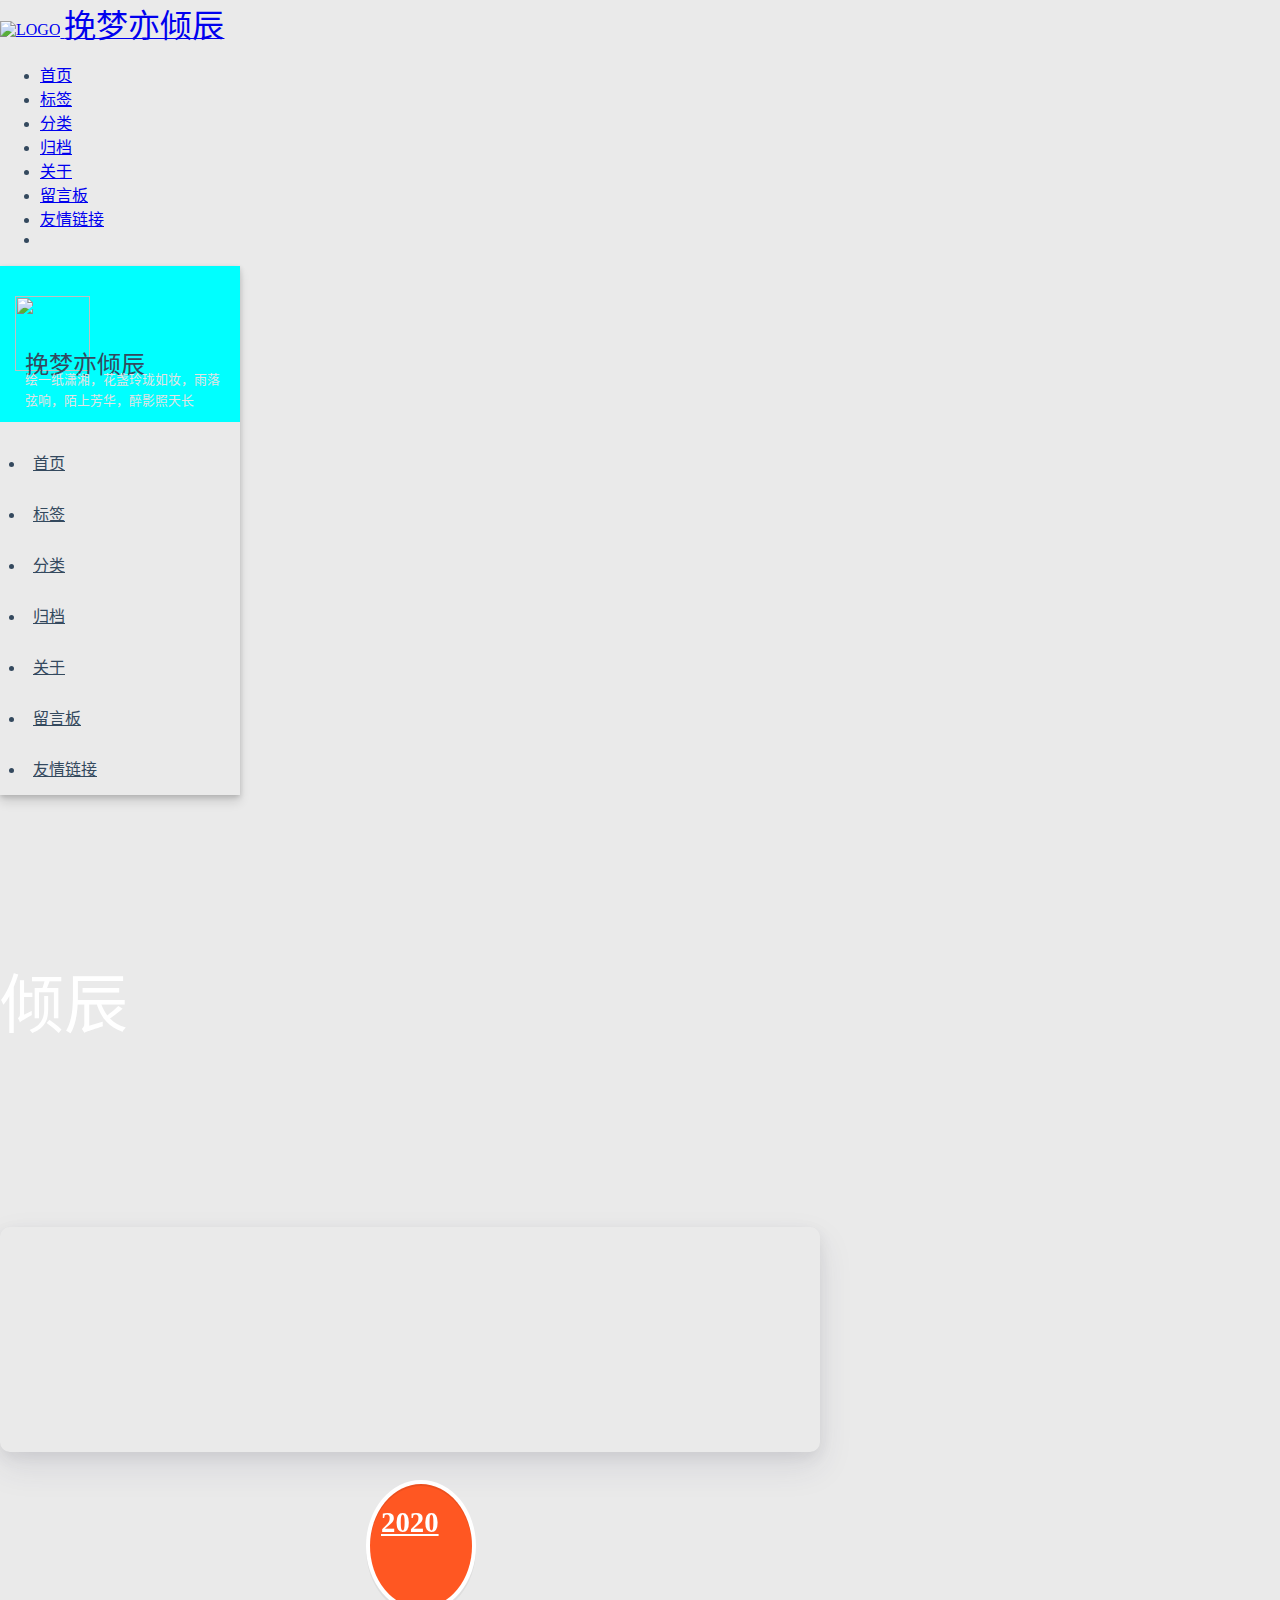
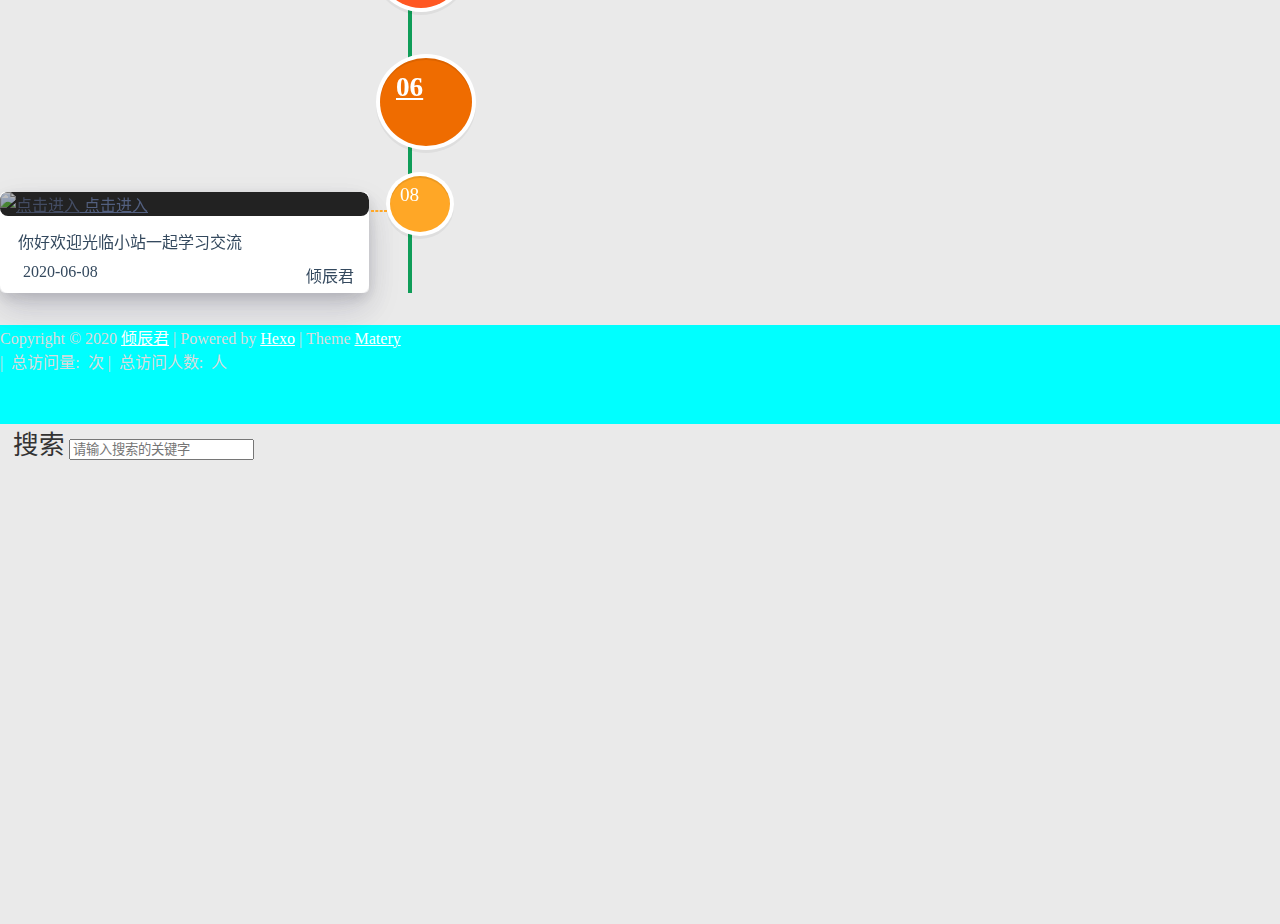
==== archives/index.html @ 61fc4cf7 "Site updated: 2020-06-10 15:09:36" ====
<!DOCTYPE HTML>
<html lang="zh-CN">


<head>
    <meta charset="utf-8">
    <meta name="keywords" content="归档, 挽梦亦倾辰">
    <meta name="description" content="绘一纸潇湘，花盏玲珑如妆，雨落弦响，陌上芳华，醉影照天长">
    <meta http-equiv="X-UA-Compatible" content="IE=edge">
    <meta name="viewport" content="width=device-width, initial-scale=1.0, user-scalable=no">
    <meta name="renderer" content="webkit|ie-stand|ie-comp">
    <meta name="mobile-web-app-capable" content="yes">
    <meta name="format-detection" content="telephone=no">
    <meta name="apple-mobile-web-app-capable" content="yes">
    <meta name="apple-mobile-web-app-status-bar-style" content="black-translucent">
    <!-- Global site tag (gtag.js) - Google Analytics -->


    <title>归档 | 挽梦亦倾辰</title>
    <link rel="icon" type="image/png" href="/favicon.png">

    <link rel="stylesheet" type="text/css" href="/libs/awesome/css/all.css">
    <link rel="stylesheet" type="text/css" href="/libs/materialize/materialize.min.css">
    <link rel="stylesheet" type="text/css" href="/libs/aos/aos.css">
    <link rel="stylesheet" type="text/css" href="/libs/animate/animate.min.css">
    <link rel="stylesheet" type="text/css" href="/libs/lightGallery/css/lightgallery.min.css">
    <link rel="stylesheet" type="text/css" href="/css/matery.css">
    <link rel="stylesheet" type="text/css" href="/css/my.css">

    <script src="/libs/jquery/jquery.min.js"></script>

<meta name="generator" content="Hexo 4.2.1"></head>


<body>
    <header class="navbar-fixed">
    <nav id="headNav" class="bg-color nav-transparent">
        <div id="navContainer" class="nav-wrapper container">
            <div class="brand-logo">
                <a href="/" class="waves-effect waves-light">
                    
                    <img src="/medias/logo.png" class="logo-img" alt="LOGO">
                    
                    <span class="logo-span">挽梦亦倾辰</span>
                </a>
            </div>
            

<a href="#" data-target="mobile-nav" class="sidenav-trigger button-collapse"><i class="fas fa-bars"></i></a>
<ul class="right nav-menu">
  
  <li class="hide-on-med-and-down nav-item">
    
    <a href="/" class="waves-effect waves-light">
      
      <i class="fas fa-home" style="zoom: 0.6;"></i>
      
      <span>首页</span>
    </a>
    
  </li>
  
  <li class="hide-on-med-and-down nav-item">
    
    <a href="/tags" class="waves-effect waves-light">
      
      <i class="fas fa-tags" style="zoom: 0.6;"></i>
      
      <span>标签</span>
    </a>
    
  </li>
  
  <li class="hide-on-med-and-down nav-item">
    
    <a href="/categories" class="waves-effect waves-light">
      
      <i class="fas fa-bookmark" style="zoom: 0.6;"></i>
      
      <span>分类</span>
    </a>
    
  </li>
  
  <li class="hide-on-med-and-down nav-item">
    
    <a href="/archives" class="waves-effect waves-light">
      
      <i class="fas fa-archive" style="zoom: 0.6;"></i>
      
      <span>归档</span>
    </a>
    
  </li>
  
  <li class="hide-on-med-and-down nav-item">
    
    <a href="/about" class="waves-effect waves-light">
      
      <i class="fas fa-user-circle" style="zoom: 0.6;"></i>
      
      <span>关于</span>
    </a>
    
  </li>
  
  <li class="hide-on-med-and-down nav-item">
    
    <a href="/contact" class="waves-effect waves-light">
      
      <i class="fas fa-comments" style="zoom: 0.6;"></i>
      
      <span>留言板</span>
    </a>
    
  </li>
  
  <li class="hide-on-med-and-down nav-item">
    
    <a href="/friends" class="waves-effect waves-light">
      
      <i class="fas fa-address-book" style="zoom: 0.6;"></i>
      
      <span>友情链接</span>
    </a>
    
  </li>
  
  <li>
    <a href="#searchModal" class="modal-trigger waves-effect waves-light">
      <i id="searchIcon" class="fas fa-search" title="搜索" style="zoom: 0.85;"></i>
    </a>
  </li>
</ul>


<div id="mobile-nav" class="side-nav sidenav">

    <div class="mobile-head bg-color">
        
        <img src="/medias/logo.png" class="logo-img circle responsive-img">
        
        <div class="logo-name">挽梦亦倾辰</div>
        <div class="logo-desc">
            
            绘一纸潇湘，花盏玲珑如妆，雨落弦响，陌上芳华，醉影照天长
            
        </div>
    </div>

    

    <ul class="menu-list mobile-menu-list">
        
        <li class="m-nav-item">
	  
		<a href="/" class="waves-effect waves-light">
			
			    <i class="fa-fw fas fa-home"></i>
			
			首页
		</a>
          
        </li>
        
        <li class="m-nav-item">
	  
		<a href="/tags" class="waves-effect waves-light">
			
			    <i class="fa-fw fas fa-tags"></i>
			
			标签
		</a>
          
        </li>
        
        <li class="m-nav-item">
	  
		<a href="/categories" class="waves-effect waves-light">
			
			    <i class="fa-fw fas fa-bookmark"></i>
			
			分类
		</a>
          
        </li>
        
        <li class="m-nav-item">
	  
		<a href="/archives" class="waves-effect waves-light">
			
			    <i class="fa-fw fas fa-archive"></i>
			
			归档
		</a>
          
        </li>
        
        <li class="m-nav-item">
	  
		<a href="/about" class="waves-effect waves-light">
			
			    <i class="fa-fw fas fa-user-circle"></i>
			
			关于
		</a>
          
        </li>
        
        <li class="m-nav-item">
	  
		<a href="/contact" class="waves-effect waves-light">
			
			    <i class="fa-fw fas fa-comments"></i>
			
			留言板
		</a>
          
        </li>
        
        <li class="m-nav-item">
	  
		<a href="/friends" class="waves-effect waves-light">
			
			    <i class="fa-fw fas fa-address-book"></i>
			
			友情链接
		</a>
          
        </li>
        
        
    </ul>
</div>


        </div>

        
    </nav>

</header>

    <div class="bg-cover pd-header about-cover">
    <div class="container">
    <div class="row">
    <div class="col s10 offset-s1 m8 offset-m2 l8 offset-l2">
        <div class="brand">
            <div class="title center-align">
                
                倾辰
                
            </div>

            <div class="description center-align">
                
                <span id="subtitle"></span>
                <script src="https://cdn.jsdelivr.net/npm/typed.js@2.0.11"></script>
                <script>
                    var typed = new Typed("#subtitle", {
                        strings: ['从来没有真正的绝境, 只有心灵的迷途','Never really desperate, only the lost of the soul'],
                        startDelay: 300,
                        typeSpeed: 100,
                        loop: true,
                        backSpeed: 50,
                        showCursor: true
                    });
                </script>
                
            </div>
        </div>
    </div>
</div>


<script>
    // 每天切换 banner 图.  Switch banner image every day.
    var bannerUrl = "/medias/banner/" + new Date().getDay() + '.jpg';
    $('.bg-cover').css('background-image', 'url(' + bannerUrl + ')');
</script>


    </div>
</div>

<main class="content">

    
    <div class="container archive-calendar">
    <div class="card">
        <div id="post-calendar" class="card-content"></div>
    </div>
</div>

<script type="text/javascript" src="/libs/echarts/echarts.min.js"></script>
<script type="text/javascript">
    let myChart = echarts.init(document.getElementById('post-calendar'));

    

    let option = {
        title: {
            top: 0,
            text: '文章日历',
            left: 'center',
            textStyle: {
                color: '#3C4858'
            }
        },
        tooltip: {
            padding: 10,
            backgroundColor: '#555',
            borderColor: '#777',
            borderWidth: 1,
            formatter: function (obj) {
                var value = obj.value;
                return '<div style="font-size: 14px;">' + value[0] + '：' + value[1] + '</div>';
            }
        },
        visualMap: {
            show: true,
            showLabel: true,
            categories: [0, 1, 2, 3, 4],
            calculable: true,
            inRange: {
                symbol: 'rect',
                color: ['#ebedf0', '#c6e48b', '#7bc96f', '#239a3b', '#196127']
            },
            itemWidth: 12,
            itemHeight: 12,
            orient: 'horizontal',
            left: 'center',
            bottom: 0
        },
        calendar: [{
            left: 'center',
            range: ["2019-06-10", "2020-06-10"],
            cellSize: [13, 13],
            splitLine: {
                show: false
            },
            itemStyle: {
                color: '#196127',
                borderColor: '#fff',
                borderWidth: 2
            },
            yearLabel: {
                show: false
            },
            monthLabel: {
                nameMap: 'cn',
                fontSize: 11
            },
            dayLabel: {
                formatter: '{start}  1st',
                nameMap: 'cn',
                fontSize: 11
            }
        }],
        series: [{
            type: 'heatmap',
            coordinateSystem: 'calendar',
            calendarIndex: 0,
            data: [["2019-06-10", 0], ["2019-06-11", 0], ["2019-06-12", 0], ["2019-06-13", 0], ["2019-06-14", 0], ["2019-06-15", 0], ["2019-06-16", 0], ["2019-06-17", 0], ["2019-06-18", 0], ["2019-06-19", 0], ["2019-06-20", 0], ["2019-06-21", 0], ["2019-06-22", 0], ["2019-06-23", 0], ["2019-06-24", 0], ["2019-06-25", 0], ["2019-06-26", 0], ["2019-06-27", 0], ["2019-06-28", 0], ["2019-06-29", 0], ["2019-06-30", 0], ["2019-07-01", 0], ["2019-07-02", 0], ["2019-07-03", 0], ["2019-07-04", 0], ["2019-07-05", 0], ["2019-07-06", 0], ["2019-07-07", 0], ["2019-07-08", 0], ["2019-07-09", 0], ["2019-07-10", 0], ["2019-07-11", 0], ["2019-07-12", 0], ["2019-07-13", 0], ["2019-07-14", 0], ["2019-07-15", 0], ["2019-07-16", 0], ["2019-07-17", 0], ["2019-07-18", 0], ["2019-07-19", 0], ["2019-07-20", 0], ["2019-07-21", 0], ["2019-07-22", 0], ["2019-07-23", 0], ["2019-07-24", 0], ["2019-07-25", 0], ["2019-07-26", 0], ["2019-07-27", 0], ["2019-07-28", 0], ["2019-07-29", 0], ["2019-07-30", 0], ["2019-07-31", 0], ["2019-08-01", 0], ["2019-08-02", 0], ["2019-08-03", 0], ["2019-08-04", 0], ["2019-08-05", 0], ["2019-08-06", 0], ["2019-08-07", 0], ["2019-08-08", 0], ["2019-08-09", 0], ["2019-08-10", 0], ["2019-08-11", 0], ["2019-08-12", 0], ["2019-08-13", 0], ["2019-08-14", 0], ["2019-08-15", 0], ["2019-08-16", 0], ["2019-08-17", 0], ["2019-08-18", 0], ["2019-08-19", 0], ["2019-08-20", 0], ["2019-08-21", 0], ["2019-08-22", 0], ["2019-08-23", 0], ["2019-08-24", 0], ["2019-08-25", 0], ["2019-08-26", 0], ["2019-08-27", 0], ["2019-08-28", 0], ["2019-08-29", 0], ["2019-08-30", 0], ["2019-08-31", 0], ["2019-09-01", 0], ["2019-09-02", 0], ["2019-09-03", 0], ["2019-09-04", 0], ["2019-09-05", 0], ["2019-09-06", 0], ["2019-09-07", 0], ["2019-09-08", 0], ["2019-09-09", 0], ["2019-09-10", 0], ["2019-09-11", 0], ["2019-09-12", 0], ["2019-09-13", 0], ["2019-09-14", 0], ["2019-09-15", 0], ["2019-09-16", 0], ["2019-09-17", 0], ["2019-09-18", 0], ["2019-09-19", 0], ["2019-09-20", 0], ["2019-09-21", 0], ["2019-09-22", 0], ["2019-09-23", 0], ["2019-09-24", 0], ["2019-09-25", 0], ["2019-09-26", 0], ["2019-09-27", 0], ["2019-09-28", 0], ["2019-09-29", 0], ["2019-09-30", 0], ["2019-10-01", 0], ["2019-10-02", 0], ["2019-10-03", 0], ["2019-10-04", 0], ["2019-10-05", 0], ["2019-10-06", 0], ["2019-10-07", 0], ["2019-10-08", 0], ["2019-10-09", 0], ["2019-10-10", 0], ["2019-10-11", 0], ["2019-10-12", 0], ["2019-10-13", 0], ["2019-10-14", 0], ["2019-10-15", 0], ["2019-10-16", 0], ["2019-10-17", 0], ["2019-10-18", 0], ["2019-10-19", 0], ["2019-10-20", 0], ["2019-10-21", 0], ["2019-10-22", 0], ["2019-10-23", 0], ["2019-10-24", 0], ["2019-10-25", 0], ["2019-10-26", 0], ["2019-10-27", 0], ["2019-10-28", 0], ["2019-10-29", 0], ["2019-10-30", 0], ["2019-10-31", 0], ["2019-11-01", 0], ["2019-11-02", 0], ["2019-11-03", 0], ["2019-11-04", 0], ["2019-11-05", 0], ["2019-11-06", 0], ["2019-11-07", 0], ["2019-11-08", 0], ["2019-11-09", 0], ["2019-11-10", 0], ["2019-11-11", 0], ["2019-11-12", 0], ["2019-11-13", 0], ["2019-11-14", 0], ["2019-11-15", 0], ["2019-11-16", 0], ["2019-11-17", 0], ["2019-11-18", 0], ["2019-11-19", 0], ["2019-11-20", 0], ["2019-11-21", 0], ["2019-11-22", 0], ["2019-11-23", 0], ["2019-11-24", 0], ["2019-11-25", 0], ["2019-11-26", 0], ["2019-11-27", 0], ["2019-11-28", 0], ["2019-11-29", 0], ["2019-11-30", 0], ["2019-12-01", 0], ["2019-12-02", 0], ["2019-12-03", 0], ["2019-12-04", 0], ["2019-12-05", 0], ["2019-12-06", 0], ["2019-12-07", 0], ["2019-12-08", 0], ["2019-12-09", 0], ["2019-12-10", 0], ["2019-12-11", 0], ["2019-12-12", 0], ["2019-12-13", 0], ["2019-12-14", 0], ["2019-12-15", 0], ["2019-12-16", 0], ["2019-12-17", 0], ["2019-12-18", 0], ["2019-12-19", 0], ["2019-12-20", 0], ["2019-12-21", 0], ["2019-12-22", 0], ["2019-12-23", 0], ["2019-12-24", 0], ["2019-12-25", 0], ["2019-12-26", 0], ["2019-12-27", 0], ["2019-12-28", 0], ["2019-12-29", 0], ["2019-12-30", 0], ["2019-12-31", 0], ["2020-01-01", 0], ["2020-01-02", 0], ["2020-01-03", 0], ["2020-01-04", 0], ["2020-01-05", 0], ["2020-01-06", 0], ["2020-01-07", 0], ["2020-01-08", 0], ["2020-01-09", 0], ["2020-01-10", 0], ["2020-01-11", 0], ["2020-01-12", 0], ["2020-01-13", 0], ["2020-01-14", 0], ["2020-01-15", 0], ["2020-01-16", 0], ["2020-01-17", 0], ["2020-01-18", 0], ["2020-01-19", 0], ["2020-01-20", 0], ["2020-01-21", 0], ["2020-01-22", 0], ["2020-01-23", 0], ["2020-01-24", 0], ["2020-01-25", 0], ["2020-01-26", 0], ["2020-01-27", 0], ["2020-01-28", 0], ["2020-01-29", 0], ["2020-01-30", 0], ["2020-01-31", 0], ["2020-02-01", 0], ["2020-02-02", 0], ["2020-02-03", 0], ["2020-02-04", 0], ["2020-02-05", 0], ["2020-02-06", 0], ["2020-02-07", 0], ["2020-02-08", 0], ["2020-02-09", 0], ["2020-02-10", 0], ["2020-02-11", 0], ["2020-02-12", 0], ["2020-02-13", 0], ["2020-02-14", 0], ["2020-02-15", 0], ["2020-02-16", 0], ["2020-02-17", 0], ["2020-02-18", 0], ["2020-02-19", 0], ["2020-02-20", 0], ["2020-02-21", 0], ["2020-02-22", 0], ["2020-02-23", 0], ["2020-02-24", 0], ["2020-02-25", 0], ["2020-02-26", 0], ["2020-02-27", 0], ["2020-02-28", 0], ["2020-02-29", 0], ["2020-03-01", 0], ["2020-03-02", 0], ["2020-03-03", 0], ["2020-03-04", 0], ["2020-03-05", 0], ["2020-03-06", 0], ["2020-03-07", 0], ["2020-03-08", 0], ["2020-03-09", 0], ["2020-03-10", 0], ["2020-03-11", 0], ["2020-03-12", 0], ["2020-03-13", 0], ["2020-03-14", 0], ["2020-03-15", 0], ["2020-03-16", 0], ["2020-03-17", 0], ["2020-03-18", 0], ["2020-03-19", 0], ["2020-03-20", 0], ["2020-03-21", 0], ["2020-03-22", 0], ["2020-03-23", 0], ["2020-03-24", 0], ["2020-03-25", 0], ["2020-03-26", 0], ["2020-03-27", 0], ["2020-03-28", 0], ["2020-03-29", 0], ["2020-03-30", 0], ["2020-03-31", 0], ["2020-04-01", 0], ["2020-04-02", 0], ["2020-04-03", 0], ["2020-04-04", 0], ["2020-04-05", 0], ["2020-04-06", 0], ["2020-04-07", 0], ["2020-04-08", 0], ["2020-04-09", 0], ["2020-04-10", 0], ["2020-04-11", 0], ["2020-04-12", 0], ["2020-04-13", 0], ["2020-04-14", 0], ["2020-04-15", 0], ["2020-04-16", 0], ["2020-04-17", 0], ["2020-04-18", 0], ["2020-04-19", 0], ["2020-04-20", 0], ["2020-04-21", 0], ["2020-04-22", 0], ["2020-04-23", 0], ["2020-04-24", 0], ["2020-04-25", 0], ["2020-04-26", 0], ["2020-04-27", 0], ["2020-04-28", 0], ["2020-04-29", 0], ["2020-04-30", 0], ["2020-05-01", 0], ["2020-05-02", 0], ["2020-05-03", 0], ["2020-05-04", 0], ["2020-05-05", 0], ["2020-05-06", 0], ["2020-05-07", 0], ["2020-05-08", 0], ["2020-05-09", 0], ["2020-05-10", 0], ["2020-05-11", 0], ["2020-05-12", 0], ["2020-05-13", 0], ["2020-05-14", 0], ["2020-05-15", 0], ["2020-05-16", 0], ["2020-05-17", 0], ["2020-05-18", 0], ["2020-05-19", 0], ["2020-05-20", 0], ["2020-05-21", 0], ["2020-05-22", 0], ["2020-05-23", 0], ["2020-05-24", 0], ["2020-05-25", 0], ["2020-05-26", 0], ["2020-05-27", 0], ["2020-05-28", 0], ["2020-05-29", 0], ["2020-05-30", 0], ["2020-05-31", 0], ["2020-06-01", 0], ["2020-06-02", 0], ["2020-06-03", 0], ["2020-06-04", 0], ["2020-06-05", 0], ["2020-06-06", 0], ["2020-06-07", 0], ["2020-06-08", 1], ["2020-06-09", 0], ["2020-06-10", 0]]
        }]

    };

    myChart.setOption(option);
</script>

    

    

    <div id="cd-timeline" class="container">
        
        <div class="cd-timeline-block">

            
            
            
            <div class="cd-timeline-img year" data-aos="zoom-in-up">
                <a href="/archives/2020">2020</a>
            </div>
            

            
            
            
            <div class="cd-timeline-img month" data-aos="zoom-in-up">
                <a href="/archives/2020/06">06</a>
            </div>
            

            
            <div class="cd-timeline-img day" data-aos="zoom-in-up">
                <span>08</span>
            </div>
            <article class="cd-timeline-content" data-aos="fade-up">
                <div class="article col s12 m6">
                    <div class="card">
                        <a href="/2020/06/08/hello-world/">
                            <div class="card-image">
                                
                                
                                <img src="/medias/featureimages/12.jpg" class="responsive-img" alt="点击进入">
                                
                                <span class="card-title">点击进入</span>
                            </div>
                        </a>
                        <div class="card-content article-content">
                            <div class="summary block-with-text">
                                
                                    你好欢迎光临小站一起学习交流
                                
                            </div>
                            <div class="publish-info">
                                <span class="publish-date">
                                    <i class="far fa-clock fa-fw icon-date"></i>2020-06-08
                                </span>
                                <span class="publish-author">
                                    
                                    <i class="fas fa-user fa-fw"></i>
                                    倾辰君
                                    
                                </span>
                            </div>
                        </div>

                        
                    </div>
                </div>
            </article>
        </div>
        
    </div>

</main>




    <footer class="page-footer bg-color">
    
        <link rel="stylesheet" href="/libs/aplayer/APlayer.min.css">
<style>
    .aplayer .aplayer-lrc p {
        
        display: none;
        
        font-size: 12px;
        font-weight: 700;
        line-height: 16px !important;
    }

    .aplayer .aplayer-lrc p.aplayer-lrc-current {
        
        display: none;
        
        font-size: 15px;
        color: #42b983;
    }

    
    .aplayer.aplayer-fixed.aplayer-narrow .aplayer-body {
        left: -66px !important;
    }

    .aplayer.aplayer-fixed.aplayer-narrow .aplayer-body:hover {
        left: 0px !important;
    }

    
</style>
<div class="">
    
    <div class="row">
        <meting-js class="col l8 offset-l2 m10 offset-m1 s12"
                   server="netease"
                   type="song"
                   id="1426572175"
                   fixed='true'
                   autoplay='false'
                   theme='#42b983'
                   loop='all'
                   order='random'
                   preload='auto'
                   volume='0.7'
                   list-folded='true'
        >
        </meting-js>
    </div>
</div>

<script src="/libs/aplayer/APlayer.min.js"></script>
<script src="https://cdn.jsdelivr.net/npm/meting@2/dist/Meting.min.js"></script>

    
    <div class="container row center-align" style="margin-bottom: 0px !important;">
        <div class="col s12 m8 l8 copy-right">
            Copyright&nbsp;&copy;
            <span id="year">2020</span>
            <a href="/about" target="_blank">倾辰君</a>
            |&nbsp;Powered by&nbsp;<a href="https://hexo.io/" target="_blank">Hexo</a>
            |&nbsp;Theme&nbsp;<a href="https://github.com/blinkfox/hexo-theme-matery" target="_blank">Matery</a>
            <br>
            
            
            
            
            
            
            <span id="busuanzi_container_site_pv">
                |&nbsp;<i class="far fa-eye"></i>&nbsp;总访问量:&nbsp;<span id="busuanzi_value_site_pv"
                    class="white-color"></span>&nbsp;次
            </span>
            
            
            <span id="busuanzi_container_site_uv">
                |&nbsp;<i class="fas fa-users"></i>&nbsp;总访问人数:&nbsp;<span id="busuanzi_value_site_uv"
                    class="white-color"></span>&nbsp;人
            </span>
            
            <br>
            
            <br>
            
        </div>
        <div class="col s12 m4 l4 social-link social-statis">
    <a href="https://xp9797.github.io" class="tooltipped" target="_blank" data-tooltip="访问我的GitHub" data-position="top" data-delay="50">
        <i class="fab fa-github"></i>
    </a>



    <a href="mailto:2655291737@qq.com" class="tooltipped" target="_blank" data-tooltip="邮件联系我" data-position="top" data-delay="50">
        <i class="fas fa-envelope-open"></i>
    </a>







    <a href="tencent://AddContact/?fromId=50&fromSubId=1&subcmd=all&uin=https://qm.qq.com/cgi-bin/qm/qr?k=pjNTFL7fXnzKYoirUrRj733Is2WUeB4M&amp;noverify=0" class="tooltipped" target="_blank" data-tooltip="QQ联系我: https://qm.qq.com/cgi-bin/qm/qr?k=pjNTFL7fXnzKYoirUrRj733Is2WUeB4M&amp;noverify=0" data-position="top" data-delay="50">
        <i class="fab fa-qq"></i>
    </a>







    <a href="/atom.xml" class="tooltipped" target="_blank" data-tooltip="RSS 订阅" data-position="top" data-delay="50">
        <i class="fas fa-rss"></i>
    </a>

</div>
    </div>
</footer>

<div class="progress-bar"></div>


    <!-- 搜索遮罩框 -->
<div id="searchModal" class="modal">
    <div class="modal-content">
        <div class="search-header">
            <span class="title"><i class="fas fa-search"></i>&nbsp;&nbsp;搜索</span>
            <input type="search" id="searchInput" name="s" placeholder="请输入搜索的关键字"
                   class="search-input">
        </div>
        <div id="searchResult"></div>
    </div>
</div>

<script src="/js/search.js"></script>
<script type="text/javascript">
$(function () {
    searchFunc("/search.xml", 'searchInput', 'searchResult');
});
</script>

    <!-- 回到顶部按钮 -->
<div id="backTop" class="top-scroll">
    <a class="btn-floating btn-large waves-effect waves-light" href="#!">
        <i class="fas fa-arrow-up"></i>
    </a>
</div>


    <script src="/libs/materialize/materialize.min.js"></script>
    <script src="/libs/masonry/masonry.pkgd.min.js"></script>
    <script src="/libs/aos/aos.js"></script>
    <script src="/libs/scrollprogress/scrollProgress.min.js"></script>
    <script src="/libs/lightGallery/js/lightgallery-all.min.js"></script>
    <script src="/js/matery.js"></script>

    <!-- Baidu Analytics -->

    <!-- Baidu Push -->

<script>
    (function () {
        var bp = document.createElement('script');
        var curProtocol = window.location.protocol.split(':')[0];
        if (curProtocol === 'https') {
            bp.src = 'https://zz.bdstatic.com/linksubmit/push.js';
        } else {
            bp.src = 'http://push.zhanzhang.baidu.com/push.js';
        }
        var s = document.getElementsByTagName("script")[0];
        s.parentNode.insertBefore(bp, s);
    })();
</script>

    
    <script src="/libs/others/clicklove.js" async="async"></script>
    
    
    <script async src="/libs/others/busuanzi.pure.mini.js"></script>
    

    

    

    

    

    

    
    <script src="/libs/instantpage/instantpage.js" type="module"></script>
    

</body>

</html>
---- css/matery.css ----
/*全局基础样式*/
/*小屏幕下(手机类)的样式*/
@media only screen and (max-width: 601px) {
    .container {
        width: 95%;
    }
}

/*中等屏幕下(平板类)的样式*/
@media only screen and (min-width: 600px) and (max-width: 992px) {
    .container {
        width: 90%;
    }
}

/*大屏幕下(桌面类)的样式*/
@media only screen and (min-width: 993px) {
    .container {
        width: 90%;
        max-width: 1125px;
    }

    .head-container {
        position: absolute;
        padding: 0px 30px;
        width: 100%;
    }

    .post-container {
        width: 90%;
        margin: 0 auto;
        max-width: 1250px;
    }
}

body {
    background-color: #eaeaea;
    margin: 0;
    color: #34495e;
}

h1 {
    margin: 48px 0 22px -5px;
    font-size: 2.0rem;
    font-weight: bold;
    line-height: 2.0rem;
}

h2 {
    margin: 42px 0 18px -5px;
    font-size: 1.8rem;
    font-weight: bold;
    line-height: 1.8rem;
}

h3 {
    margin: 38px 0 15px -4px;
    font-size: 1.6rem;
    font-weight: bold;
    line-height: 1.7rem;
}

h4 {
    margin: 32px 0 12px -4px;
    font-size: 1.45rem;
    font-weight: bold;
    line-height: 1.45rem;
}

h5 {
    margin: 28px 0 8px -4px;
    font-size: 1.2rem;
    font-weight: bold;
    line-height: 1.2rem;
}

h6 {
    margin: 22px 0 4px -4px;
    font-size: 1.1rem;
    line-height: 1.1rem;
}

p {
    font-size: 1rem;
    line-height: 1.5rem;
}

hr {
    margin: 20px 0;
    border: 0;
    border-top: 1px solid #ccc;
}

blockquote {
    border-left: 5px solid #42b983;
    padding: 1rem 0.8rem 0.2rem 0.8rem;
    color: #666;
    background-color: rgba(66, 185, 131, .1);
}

.line-numbers-rows {
    border-right-width: 0px !important;
}

.line-numbers {
    padding: 1.5rem 1.5rem 1.5rem 3.5rem !important;
    margin: 1rem 0 !important;
    background: #272822;
    overflow: auto;
    border-radius: 0.35rem;
    tab-size: 4;
}

pre {
    padding: 2.5rem 1.5rem 1.5rem 1.5rem !important;
    margin: 1rem 0 !important;
    background: #272822;
    overflow: auto;
    border-radius: 0.35rem;
    tab-size: 4;
}

.code-area::after {
    content: " ";
    position: absolute;
    border-radius: 50%;
    background: #ff5f56;
    width: 12px;
    height: 12px;
    top: 0;
    left: 12px;
    margin-top: 12px;
    -webkit-box-shadow: 20px 0 #ffbd2e, 40px 0 #27c93f;
    box-shadow: 20px 0 #ffbd2e, 40px 0 #27c93f;
}

code {
    padding: 1px 5px;
    top: 13px !important;
    font-family: Inconsolata, Monaco, Consolas, 'Courier New', Courier, monospace;
    font-size: 0.91rem;
    color: #e96900;
    background-color: #f8f8f8;
    border-radius: 2px;
}

.code_copy {
    position: absolute;
    top: 0.7rem;
    right: 25px;
    z-index: 1;
    filter: invert(50%);
    cursor: pointer;
}

.codecopy_notice {
    position: absolute;
    top: 0.7rem;
    right: 6px;
    z-index: 1;
    filter: invert(50%);
    opacity: 0;
}

.code_lang {
    position: absolute;
    top: 1.2rem;
    right: 46px;
    line-height: 0;
    font-weight: bold;
    font-family: normal;
    z-index: 1;
    filter: invert(50%);
    cursor: pointer;
}

.code-expand {
    position: absolute;
    top: 4px;
    right: 0px;
    filter: invert(50%);
    padding: 7px;
    z-index: 999 !important;
    cursor: pointer;
    transition: all .3s;
    transform: rotate(0deg);
}

.code-closed .code-expand {
    transform: rotate(-180deg) !important;
    transition: all .3s;
}

.code-closed pre::before {
    height: 0px;
}

pre code {
    padding: 0;
    color: #e8eaf6;
    background-color: #272822;
}

pre[class*="language-"] {
    padding: 1.2em;
    margin: .5em 0;
}

code[class*="language-"],
pre[class*="language-"] {
    color: #e8eaf6;
    white-space: pre-wrap !important;
}

b,
strong {
    font-weight: bold;
}

dfn {
    font-style: italic;
}

small {
    font-size: 85%;
}

cite {
    font-style: normal;
}

mark {
    background-color: #fcf8e3;
    padding: .2em;
}

.card {
    border-radius: 10px;
    box-shadow: 0 15px 35px rgba(50, 50, 93, .1), 0 5px 15px rgba(0, 0, 0, .07) !important;
}

.card .card-image img {
    border-radius: 8px 8px 0 0;
    /* 修改文章列表图片填充样式为 cover 以覆盖整个区域而不会被缩放 */
    object-fit: cover;
}

.container .row {
    margin-bottom: 0;
}

.bg-color {
    background-image: linear-gradient(to right, #00FFFF 100%, #0f9d58 100%);
}

.text-color {
    color: #0f9d58 !important;
}

.white-color {
    color: #fff;
}

.progress-bar {
    height: 4px;
    position: fixed;
    bottom: 0;
    z-index: 300;
    background: linear-gradient(to right, #4cbf30 0%, #0f9d58 100%);
    opacity: 0.8;
}

.sidenav-overlay {
    z-index: 500;
}

.pd-header {
    margin-top: -64px;
}

header .side-nav {
    width: 240px;
    z-index: 999;
    box-shadow: 0 2px 5px 0 rgba(0, 0, 0, 0.16), 0 7px 10px 0 rgba(0, 0, 0, 0.12);
}

nav {
    box-shadow: 0 2px 5px 0 rgba(0, 0, 0, 0.16), 0 7px 10px 0 rgba(0, 0, 0, 0.12);
}

header .nav-transparent {
    background-color: transparent !important;
    background-image: none;
    box-shadow: none;
}

header nav .brand-span {
    font-size: 1.45rem;
}

header .brand-logo .logo-img {
    height: 45px;
    vertical-align: middle;
    padding-bottom: 6px;
}

header .brand-logo .logo-span {
    font-size: 2rem;
}

/*修改顶部 logo 的文字垂直对齐为 top，避免默认 middle 看起来偏下*/
header .brand-logo .waves-effect {
    vertical-align: top;
}

header .button-collapse i {
    font-size: 1.5rem;
}

header .side-nav .mobile-head {
    padding: 0 15px;
}

header .side-nav .mobile-head img {
    margin-top: 30px;
    width: 75px;
    height: 75px;
}

header .side-nav .mobile-head .logo-name {
    margin-top: -30px;
    padding-left: 10px;
    font-size: 1.5rem;
}

header .side-nav .mobile-head .logo-desc {
    margin-top: -10px;
    padding-left: 10px;
    padding-bottom: 10px;
    font-size: 0.8rem;
    line-height: 1.3rem;
    color: #e3e3e3;
}

header .side-nav .menu-list li {
    padding: 0;
    margin-left: -15px;
}

header .side-nav .menu-list a {
    height: 50px;
    line-height: 50px;
    color: #34495e !important;
}

.mobile-menu-list a i {
    margin-left: 8px !important;
    font-size: 1.16rem;
    color: #34495e !important;
}

header .side-nav .fa-fw {
    width: 3.3rem;
    text-align: left;
}

header .side-nav .social-link {
    position: absolute;
    bottom: 45px;
    padding-left: 15px;
}

.social-link a {
    font-size: 1.2rem;
    display: inline;
    padding: 0 12px;
}

.cover-btns {
    position: relative;
    top: 10vh;
    text-align: center;
}

.cover-btns a {
    margin: 10px 15px;
    padding: 0 35px;
    height: 45px;
    line-height: 45px;
    font-size: 1rem;
    color: #fff;
    border: 1px solid #fff;
    background-color: transparent;
    border-radius: 30px;
    box-shadow: none;
}

.cover-btns a:hover {
    border: 1px solid #f44336;
    background-color: #f44336;
    box-shadow: 0 14px 26px -12px rgba(233, 30, 99, 0.42),
            0 4px 23px 0 rgba(0, 0, 0, 0.12),
            0 8px 10px -5px rgba(233, 30, 99, 0.2);
}

.cover-btns a i {
    font-size: 1.1rem;
    padding-right: 5px;
}

.scroll-down {
    background: #333;
    margin: 100px auto;
    -webkit-animation: scroll-down 1.5s infinite;
    -moz-animation: scroll-down 1.5s infinite;
    -o-animation: scroll-down 1.5s infinite;
    -ms-animation: scroll-down1.5s infinite;
    animation: scroll-down 1.5s infinite;
}

@-moz-keyframes scroll-down {
    0% {
        opacity: 0.4;
        -ms-filter: "progid:DXImageTransform.Microsoft.Alpha(Opacity=40)";
        filter: alpha(opacity=40);
        top: 0;
    }

    50% {
        opacity: 1;
        -ms-filter: none;
        filter: none;
        top: -16px;
    }

    100% {
        opacity: 0.4;
        -ms-filter: "progid:DXImageTransform.Microsoft.Alpha(Opacity=40)";
        filter: alpha(opacity=40);
        top: 0;
    }
}

@-webkit-keyframes scroll-down {
    0% {
        opacity: 0.4;
        -ms-filter: "progid:DXImageTransform.Microsoft.Alpha(Opacity=40)";
        filter: alpha(opacity=40);
        top: 0;
    }

    50% {
        opacity: 1;
        -ms-filter: none;
        filter: none;
        top: -16px;
    }

    100% {
        opacity: 0.4;
        -ms-filter: "progid:DXImageTransform.Microsoft.Alpha(Opacity=40)";
        filter: alpha(opacity=40);
        top: 0;
    }
}

@-o-keyframes scroll-down {
    0% {
        opacity: 0.4;
        -ms-filter: "progid:DXImageTransform.Microsoft.Alpha(Opacity=40)";
        filter: alpha(opacity=40);
        top: 0;
    }

    50% {
        opacity: 1;
        -ms-filter: none;
        filter: none;
        top: -16px;
    }

    100% {
        opacity: 0.4;
        -ms-filter: "progid:DXImageTransform.Microsoft.Alpha(Opacity=40)";
        filter: alpha(opacity=40);
        top: 0;
    }
}

@keyframes scroll-down {
    0% {
        opacity: 0.4;
        -ms-filter: "progid:DXImageTransform.Microsoft.Alpha(Opacity=40)";
        filter: alpha(opacity=40);
        top: 0;
    }

    50% {
        opacity: 1;
        -ms-filter: none;
        filter: none;
        top: -16px;
    }

    100% {
        opacity: 0.4;
        -ms-filter: "progid:DXImageTransform.Microsoft.Alpha(Opacity=40)";
        filter: alpha(opacity=40);
        top: 0;
    }
}

.cover-social-link {
    position: relative;
    top: 23vh;
    width: 100%;
    text-align: center;
}

.cover-social-link a {
    padding: 0 15px;
    font-size: 1.35rem;
    color: #fff;
}

header .go-back {
    float: left;
    position: relative;
    padding-left: 5px;
    padding-right: 5px;
    z-index: 1;
    height: 56px;
}

header .go-back i {
    font-size: 1.6rem;
    font-weight: 200;
    line-height: 56px;
}

/* 背景图效果. */
.bg-cover {
    position: relative;
    display: flex;
    align-items: center;
    height: 60vh;
    padding: 0;
    border: 0;
    overflow: hidden;
    background-position: center center;
    background-size: cover;
    transform: translate3d(0px, 0px, 0px);
}

.index-cover {
    height: 100vh;
}

.post-cover {
    height: 40vh !important;
}

.bg-cover:after {
    -webkit-animation: rainbow 60s infinite;
    animation: rainbow 60s infinite;
}

.bg-cover:before,
.bg-cover:after {
    position: absolute;
    z-index: 1;
    width: 100%;
    height: 100%;
    display: block;
    left: 0;
    top: 0;
    content: "";
}

.bg-cover .container {
    position: relative;
    color: #fff;
    z-index: 2;
}

.bg-cover .title {
    font-size: 4rem;
    line-height: 1.85em;
    margin-bottom: 20px;
    position: relative;
}

.bg-cover .description {
    font-weight: 300;
    font-size: 1.25rem;
    line-height: 1.4em;
    color: #eee;
}

.bg-cover .post-title {
    margin: 0 auto;
    font-size: 2.5rem;
    font-weight: 400;
}

@-webkit-keyframes rainbow {

    0%,
    100% {
        background: rgba(156, 39, 176, 0.75);
        background: linear-gradient(45deg, rgba(156, 39, 176, 0.75) 0%, rgba(156, 39, 176, 0.65) 100%);
        background: -moz-linear-gradient(135deg, rgba(156, 39, 176, 0.75) 0%, rgba(156, 39, 176, 0.65) 100%);
        background: -webkit-linear-gradient(135deg, rgba(156, 39, 176, 0.75) 0%, rgba(156, 39, 176, 0.65) 100%);
    }

    16% {
        background: rgba(132, 13, 121, 0.75);
        background: linear-gradient(45deg, rgba(132, 13, 121, 0.75) 0%, rgba(132, 13, 121, 0.65) 100%);
        background: -moz-linear-gradient(135deg, rgba(132, 13, 121, 0.75) 0%, rgba(132, 13, 121, 0.65) 100%);
        background: -webkit-linear-gradient(135deg, rgba(132, 13, 121, 0.75) 0%, rgba(132, 13, 121, 0.65) 100%);
    }

    32% {
        background: rgba(239, 83, 80, 0.75);
        background: linear-gradient(45deg, rgba(239, 83, 80, 0.75) 0%, rgba(239, 83, 80, 0.65) 100%);
        background: -moz-linear-gradient(135deg, rgba(239, 83, 80, 0.75) 0%, rgba(239, 83, 80, 0.65) 100%);
        background: -webkit-linear-gradient(135deg, rgba(239, 83, 80, 0.75) 0%, rgba(239, 83, 80, 0.65) 100%);
    }

    48% {
        background: rgba(255, 87, 34, 0.75);
        background: linear-gradient(45deg, rgba(255, 87, 34, 0.75) 0%, rgba(255, 87, 34, 0.65) 100%);
        background: -moz-linear-gradient(135deg, rgba(255, 87, 34, 0.75) 0%, rgba(255, 87, 34, 0.65) 100%);
        background: -webkit-linear-gradient(135deg, rgba(255, 87, 34, 0.75) 0%, rgba(255, 87, 34, 0.65) 100%);
    }

    64% {
        background: rgba(255, 160, 0, 0.75);
        background: linear-gradient(45deg, rgba(255, 160, 0, 0.75) 0%, rgba(255, 160, 0, 0.65) 100%);
        background: -moz-linear-gradient(135deg, rgba(255, 160, 0, 0.75) 0%, rgba(255, 112, 66, 0.65) 100%);
        background: -webkit-linear-gradient(135deg, rgba(255, 160, 0, 0.75) 0%, rgba(255, 160, 0, 0.65) 100%);
    }

    80% {
        background: rgba(233, 30, 99, 0.75);
        background: linear-gradient(45deg, rgba(233, 30, 99, 0.75) 0%, rgba(233, 30, 99, 0.65) 100%);
        background: -moz-linear-gradient(135deg, rgba(233, 30, 99, 0.75) 0%, rgba(233, 30, 99, 0.65) 100%);
        background: -webkit-linear-gradient(135deg, rgba(2233, 30, 99, 0.75) 0%, rgba(233, 30, 99, 0.65) 100%);
    }
}

@keyframes rainbow {

    0%,
    100% {
        background: rgba(156, 39, 176, 0.75);
        background: linear-gradient(45deg, rgba(156, 39, 176, 0.75) 0%, rgba(156, 39, 176, 0.65) 100%);
        background: -moz-linear-gradient(135deg, rgba(156, 39, 176, 0.75) 0%, rgba(156, 39, 176, 0.65) 100%);
        background: -webkit-linear-gradient(135deg, rgba(156, 39, 176, 0.75) 0%, rgba(156, 39, 176, 0.65) 100%);
    }

    16% {
        background: rgba(132, 13, 121, 0.75);
        background: linear-gradient(45deg, rgba(132, 13, 121, 0.75) 0%, rgba(132, 13, 121, 0.65) 100%);
        background: -moz-linear-gradient(135deg, rgba(132, 13, 121, 0.75) 0%, rgba(132, 13, 121, 0.65) 100%);
        background: -webkit-linear-gradient(135deg, rgba(132, 13, 121, 0.75) 0%, rgba(132, 13, 121, 0.65) 100%);
    }

    32% {
        background: rgba(239, 83, 80, 0.75);
        background: linear-gradient(45deg, rgba(239, 83, 80, 0.75) 0%, rgba(239, 83, 80, 0.65) 100%);
        background: -moz-linear-gradient(135deg, rgba(239, 83, 80, 0.75) 0%, rgba(239, 83, 80, 0.65) 100%);
        background: -webkit-linear-gradient(135deg, rgba(239, 83, 80, 0.75) 0%, rgba(239, 83, 80, 0.65) 100%);
    }

    48% {
        background: rgba(255, 87, 34, 0.75);
        background: linear-gradient(45deg, rgba(255, 87, 34, 0.75) 0%, rgba(255, 87, 34, 0.65) 100%);
        background: -moz-linear-gradient(135deg, rgba(255, 87, 34, 0.75) 0%, rgba(255, 87, 34, 0.65) 100%);
        background: -webkit-linear-gradient(135deg, rgba(255, 87, 34, 0.75) 0%, rgba(255, 87, 34, 0.65) 100%);
    }

    64% {
        background: rgba(255, 160, 0, 0.75);
        background: linear-gradient(45deg, rgba(255, 160, 0, 0.75) 0%, rgba(255, 160, 0, 0.65) 100%);
        background: -moz-linear-gradient(135deg, rgba(255, 160, 0, 0.75) 0%, rgba(255, 112, 66, 0.65) 100%);
        background: -webkit-linear-gradient(135deg, rgba(255, 160, 0, 0.75) 0%, rgba(255, 160, 0, 0.65) 100%);
    }

    80% {
        background: rgba(233, 30, 99, 0.75);
        background: linear-gradient(45deg, rgba(233, 30, 99, 0.75) 0%, rgba(233, 30, 99, 0.65) 100%);
        background: -moz-linear-gradient(135deg, rgba(233, 30, 99, 0.75) 0%, rgba(233, 30, 99, 0.65) 100%);
        background: -webkit-linear-gradient(135deg, rgba(2233, 30, 99, 0.75) 0%, rgba(233, 30, 99, 0.65) 100%);
    }
}

.index-card {
    margin-top: -10px;
    padding-top: 20px;
}

.carousel-post .title {
    font-size: 2.6rem;
}

.dream {
    margin-top: 20px;
    margin-bottom: 40px;
}

.dream .title,
.music-player .title,
.video-player .title {
    margin-bottom: 20px;
    font-size: 2rem;
    font-weight: 700;
}

.dream .text {
    opacity: .6;
    font-size: 1.1rem;
}

.music-player,
.video-player {
    margin-top: 10px;
    margin-bottom: 50px;
}

.music,
.dplayer-video {
    box-shadow: 0 5px 20px 0 rgba(0, 0, 0, .2), 0 10px 20px -12px rgba(0, 0, 0, .5) !important;
}

#recommend-sections {
    margin-top: -30px;
    padding-top: 30px;
}

.index-card .card .card-content {
    padding: 20px 40px;
}

@media only screen and (min-width: 1418px) {
    .recommend {
        margin-top: 20px;
        padding: 0 0.75rem;
    }
}

@media only screen and (max-width: 601px) {
    .index-card .card .card-content {
        padding: 10px 10px;
    }
}

/*中等屏幕下(平板类)的样式*/
@media only screen and (min-width: 600px) and (max-width: 992px) {
    .index-card .card .card-content {
        padding: 20px 20px;
    }
}

.recommend .row .col {
    padding: 0 1.25rem;
}

.recommend .title {
    margin-top: 25px;
    margin-bottom: 25px;
    text-align: center;
    font-size: 1.8rem;
    font-weight: 700;
    line-height: 1.8rem;
}

.recommend .post-card:before {
    position: absolute;
    z-index: 0;
    width: 100%;
    height: 100%;
    display: block;
    left: 0;
    top: 0;
    content: "";
    background-color: rgba(0, 0, 0, .3);
    border-radius: 10px;
}

.recommend .post-card {
    position: relative;
    width: 100%;
    height: 300px;
    max-height: 300px;
    margin-bottom: 15px;
    margin-top: 15px;
    text-align: center;
    border: 0;
    border-radius: 10px;
    color: rgba(0, 0, 0, .87);
    background: #fff 50%;
    background-size: cover;
    box-shadow: 0 15px 35px rgba(50, 50, 93, .1), 0 5px 15px rgba(0, 0, 0, .07);
}

.recommend .post-card .post-body {
    position: relative;
    margin: 0 auto;
    padding: 1.8rem 1.25rem;
    z-index: 2;
}

.recommend .post-card .post-categories {
    margin: 10px auto;
}

.recommend .post-card .post-categories .category {
    padding: 0 8px;
    color: hsla(0, 0%, 100%, .7) !important;
    font-size: .75rem;
    font-weight: 500;
}

.recommend .post-card a {
    color: #fff;
}

.recommend .post-card .post-title {
    height: 48px;
    margin-top: 10px;
    margin-bottom: 5px;
}

.recommend .post-card .post-description {
    margin: 20px auto;
    max-width: 500px;
    height: 65px;
    max-height: 65px;
    font-size: 14px;
    color: hsla(0, 0%, 100%, .78) !important;
}

.recommend .post-card .read-more {
    height: 40px;
    margin: .6rem 1px;
    font-size: 0.9rem;
    font-weight: 400;
    line-height: 40px;
    color: #fff;
    border-radius: 30px;
    box-shadow: 0 2px 2px 0 rgba(244, 67, 54, .14), 0 3px 1px -2px rgba(244, 67, 54, .2), 0 1px 5px 0 rgba(244, 67, 54, .12);
}

.recommend .post-card .read-more .icon {
    font-size: 1.05rem;
    padding-right: 10px;
}

.archive-calendar {
    margin-top: -60px;
    max-width: 820px;
}

#post-calendar {
    width: 100%;
    height: 225px;
}

.settings-content {
    margin-top: -10px;
}

/*文章列表卡片各样式*/
#articles {
    margin-top: 10px;
    margin-bottom: 10px;
}

article a {
    margin-right: 0 !important;
    color: #525f7f;
    text-transform: none !important;
}

article a:hover {
    font-weight: bold;
    color: #42b983;
    text-decoration: underline;
}

.articles .row {
    margin-left: 0;
    margin-right: 0;
}

article .card {
    border-radius: 8px;
    overflow: hidden;
}

article .card-image {
    background-color: #222;
    border-radius: 8px;
}

article .card-image img {
    height: 220px;
    border-radius: 0.3rem;
    opacity: .7;
}

article .tag-image img {
    height: 220px;
}

article .card .card-content {
    padding: 15px 15px 12px 18px;
}

article .article-content .summary {
    padding-bottom: 2px;
    padding-left: 0;
    margin-bottom: 6px;
    word-break: break-all;
}

article .article-content .publish-author {
    float: right;
}

.publish-date .icon-date {
    padding-right: 5px;
}

.publish-author .icon-category {
    padding-left: 10px;
}

.article-content .publish-author .post-category {
    padding-left: 5px;
}

article .card .card-action {
    padding: 10px 15px 10px 18px;
    border-radius: 0 0 8px 8px !important;
}

article .article-tags .chip {
    margin: 2px;
    font-size: 0.8rem;
    font-weight: 400;
    height: 22px;
    line-height: 22px;
    color: #fff;
    border-radius: 10px;
}

.prev-next {
    margin-left: -0.75rem;
}

.prev-next .article-badge {
    min-width: 3rem;
    margin-top: 7px;
    padding: 3px 10px 3px 8px;
    text-align: center;
    font-size: 1rem;
    line-height: inherit;
    position: absolute;
    box-sizing: border-box;
    z-index: 200;
    background-color: #fff;
    font-weight: 500;
}

.prev-next .left-badge {
    border-radius: 8px 0 8px 0;
}

.prev-next .right-badge {
    border-radius: 0 8px 0 8px;
    right: 10px;
}

.paging {
    margin-bottom: 15px;
}

.paging .row {
    margin-left: 0;
    margin-right: 0;
}

.paging .page-info {
    font-size: 1.4rem;
    color: #888;
    padding-top: 1rem;
}

.paging i {
    font-size: 2.5rem;
}

.paging .disabled {
    background-color: #ccc !important;
}

.paging .disabled i {
    color: #999 !important;
}

/*文章详情样式*/
#artDetail {
    margin-top: -60px;
}

/* 修改小屏幕下文章详情table样式. */
@media only screen and (max-width: 550px) {
    #articleContent table {
        table-layout: fixed;
    }
}

@media only screen and (min-width: 1418px) {
    #artDetail {
        margin-top: -60px;
        padding: 0 0.75rem;
    }
}

#artDetail .card {
    box-shadow: 0 10px 35px 2px rgba(0, 0, 0, .15),
        0 5px 15px rgba(0, 0, 0, .07),
        0 2px 5px -5px rgba(0, 0, 0, .1) !important;
}

#artDetail .tag-cate {
    padding-bottom: 15px;
}

#artDetail a {
    margin-right: 0 !important;
    text-transform: none !important;
}

#artDetail .article-info {
    padding: 20px 30px 1px 40px;
    margin-bottom: -5px;
}

#artDetail .article-tag .chip {
    font-size: 1rem;
    font-weight: 400;
    height: 25px;
    line-height: 24px;
    color: #fff;
    border-radius: 15px;
    margin-right: 5px;
    margin-bottom: 2px;
}

#artDetail .tag_share .article-tag .chip {
    font-size: 1rem;
    font-weight: 400;
    height: 25px;
    line-height: 23px;
    border-radius: 15px;
    margin-right: 5px;
    margin-bottom: 2px;
    color: #42b983;
    background: #fff;
    border: 1px solid;
    transition: all 0.6s ease-in-out;
}

#artDetail .tag_share .article-tag .chip:hover {
    color: #fff;
    background: #42b983;
}

#artDetail .post-cate {
    float: right;
    color: #42b983;
}

#artDetail .post-cate a {
    padding-right: 5px;
    color: #42b983;
    font-weight: 500;
}

#artDetail .post-cate a:hover {
    text-decoration: underline;
}

#artDetail .post-info {
    color: #525f7f;
}

#artDetail .post-info .post-category {
    padding-right: 4px;
    color: #525f7f;
}

#artDetail .post-info .post-category:hover {
    font-weight: bold;
    color: #42b983;
    text-decoration: underline;
}

#artDetail .post-info .post-date {
    color: #525f7f;
}

#artDetail .post-info .post-word-count {
    margin-left: 15px;
}

#artDetail .post-info .post-read {
    margin-left: 15px;
    color: #525f7f;
}

#artDetail .article-card-content {
    padding: 0 15px 20px 18px;
}

@media only screen and (max-width: 601px) {
    #artDetail .article-info {
        padding: 15px 15px 1px 15px;
        margin-bottom: -5px;
    }
}

@media only screen and (min-width: 600px) and (max-width: 992px) {
    #artDetail .article-card-content {
        padding: 0 30px 20px 32px;
    }

    #artDetail .article-info {
        padding: 15px 20px 0 28px;
        margin-bottom: -5px;
    }
}

@media only screen and (min-width: 993px) {
    #artDetail .article-card-content {
        padding: 0 50px 20px 50px;
    }
}

#artDetail .reprint {
    margin: 15px 0 5px 0;
    margin-bottom: 0.4rem;
    padding: 0.5rem 0.8rem;
    border: 1px solid #eee;
    line-height: 2;
    transition: box-shadow 0.3s ease-in-out
}

#artDetail .reprint:hover {
    box-shadow: 0 0 10px 0 rgba(232, 237, 250, .6), 0 4px 8px 0 rgba(232, 237, 250, .5)
}

#artDetail .reprint a {
    font-size: 1.05rem;
    color: #42b983;
    font-weight: 500;
}

#articleContent p {
    margin: 2px 2px 10px;
    font-size: 1.05rem;
    line-height: 1.85rem;
}

#articleContent blockquote p {
    text-indent: 0.2rem;
}

#articleContent a {
    padding: 0 2px;
    color: #42b983;
    font-weight: 500;
    text-decoration: underline;
    word-wrap: break-word;
}

#articleContent .img-item {
    text-align: center;
}

#articleContent img {
    max-width: 100%;
    height: auto;
    cursor: pointer;
}

#articleContent video {
    display: block;
    margin: 30px auto;
    box-shadow: 0 5px 35px 0 rgba(0, 0, 0, .2), 0 10px 35px -11px rgba(0, 0, 0, .6);
    cursor: pointer;
}

#articleContent ol,
#articleContent ul {
    display: block;
    padding-left: 2em !important;
    word-spacing: 0.05rem;
}

#articleContent ul li,
#articleContent ol li {
    display: list-item;
    line-height: 1.8rem;
    font-size: 1rem;
}

#articleContent ul li {
    list-style-type: disc;
}

#articleContent ul ul li {
    list-style-type: circle;
}

#articleContent table,
th,
td {
    padding: 12px 13px;
    border: 1px solid #dfe2e5;
}

table tr:nth-child(2n),
thead {
    background-color: #fafafa;
}

#articleContent table th {
    background-color: #f2f2f2;
    min-width: 80px;
}

#articleContent table td {
    min-width: 80px;
}

#articleContent [type="checkbox"]:not(:checked),
[type="checkbox"]:checked {
    position: inherit;
    margin-left: -1.3rem;
    margin-right: 0.4rem;
    margin-top: -1px;
    vertical-align: middle;
    left: unset;
    visibility: visible;
}

@media only screen and (min-width: 600px) {
    #article-share .social-share a {
        margin-left: 15px !important;
    }
}

.chip-container {
    margin-top: -60px;
}

.chip-container .tag-title {
    margin-bottom: 10px;
    color: #3C4858;
    font-size: 1.75rem;
    font-weight: 400;
}

.chip-container .tag-chips {
    margin: 1rem auto 0.5rem;
    max-width: 850px;
    text-align: center;
}

.chip-container .tags-posts {
    margin-top: 20px;
}

.chip-container .chip-default {
    color: #34495e;
}

.chip-container .chip-active {
    color: #FFF !important;
    background: linear-gradient(to bottom right, #FF5E3A 0%, #FF2A68 100%) !important;
    box-shadow: 2px 5px 10px #aaa !important;
}

.chip-container .chip {
    margin: 10px 10px;
    padding: 19px 14px;
    display: inline-flex;
    line-height: 0;
    font-size: 1rem;
    font-weight: 500;
    border-radius: 5px;
    cursor: pointer;
    box-shadow: 0 3px 5px rgba(0, 0, 0, .12);
    z-index: 0;
}

.chip-container .chip:hover {
    color: #fff;
    background: linear-gradient(to right, #4cbf30 0%, #0f9d58 100%) !important;
}

.chip .tag-length {
    margin-left: 5px;
    margin-right: -2px;
    font-size: 0.5rem;
}

.chip-default .tag-length {
    color: #e91e63;
    margin-top: 1px;
}

.chip-active .tag-length {
    color: #fff;
}

/* archive page. */
#cd-timeline .year {
    position: relative;
    width: 80px;
    height: 80px;
    margin: 10px 0 50px -20px;
    padding: 21px 10px;
    background-color: #ff5722;
    color: #fff;
    font-size: 1.8rem;
    font-weight: 600;
}

#cd-timeline .year a {
    color: #fff;
}

#cd-timeline .month {
    position: relative;
    width: 60px;
    height: 60px;
    margin: 10px 0 30px -10px;
    padding: 14px 16px;
    background-color: #ef6c00;
    color: #fff;
    font-size: 1.7rem;
    font-weight: 600;
}

#cd-timeline .month a {
    color: #fff;
}

#cd-timeline .day {
    position: relative;
    padding: 8px 10px;
    background-color: #ffa726;
    color: #fff;
    font-size: 1.2rem;
    font-weight: 500;
}

#cd-timeline {
    /*width: 90%;*/
    max-width: 820px;
    position: relative;
    margin-top: 2rem;
    margin-bottom: 2rem;
}

#cd-timeline::before {
    /* this is the vertical line */
    content: '';
    position: absolute;
    top: 0;
    left: 18px;
    height: 100%;
    width: 4px;
    background: #0f9d58;
}

@media only screen and (min-width: 900px) {
    #cd-timeline {
        margin-top: 2rem;
        margin-bottom: 2rem;
    }

    #cd-timeline::before {
        left: 50%;
        margin-left: -2px;
    }

    #cd-timeline .year {
        margin: 10px 0 50px -40px;
        padding: 22px 11px;
    }

    #cd-timeline .month {
        margin: 10px 0 30px -30px;
        padding: 14px 16px;
    }
}

.cd-timeline-block {
    position: relative;
    margin: 1em 0;
}

.cd-timeline-block::after {
    clear: both;
    content: "";
    display: table;
}

.cd-timeline-block:first-child {
    margin-top: 0;
}

.cd-timeline-block:last-child {
    margin-bottom: 0;
}

@media only screen and (min-width: 870px) {
    .cd-timeline-block {
        margin: 1em 0;
    }

    .cd-timeline-block:first-child {
        margin-top: 0;
    }

    .cd-timeline-block:last-child {
        margin-bottom: 0;
    }
}

.cd-timeline-img {
    position: absolute;
    top: 0;
    left: 0;
    width: 40px;
    height: 40px;
    border-radius: 50%;
    box-shadow: 0 0 0 4px #ffffff, inset 0 2px 0 rgba(0, 0, 0, 0.08), 0 3px 0 4px rgba(0, 0, 0, 0.05);
}

@media only screen and (min-width: 900px) {
    .cd-timeline-img {
        width: 40px;
        height: 40px;
        left: 50%;
        margin-left: -20px;
        /* Force Hardware Acceleration in WebKit */
        -webkit-transform: translateZ(0);
        -webkit-backface-visibility: hidden;
    }

    .cssanimations .cd-timeline-img.is-hidden {
        visibility: hidden;
    }

    .cssanimations .cd-timeline-img.bounce-in {
        visibility: visible;
        -webkit-animation: cd-bounce-1 0.6s;
        -moz-animation: cd-bounce-1 0.6s;
        animation: cd-bounce-1 0.6s;
    }
}

.cd-timeline-content {
    position: relative;
    margin-top: -40px;
    margin-left: 60px;
    padding: 0;
    border-radius: 5px;
    background: #ffffff;
    box-shadow: 0 15px 35px rgba(50, 50, 93, .1), 0 5px 15px rgba(0, 0, 0, .07) !important;
}

.cd-timeline-content::after {
    clear: both;
    content: "";
    display: table;
}

.cd-timeline-content .card {
    margin: 0;
}

.cd-timeline-content::before {
    content: '';
    position: absolute;
    top: 18px !important;
    right: 100%;
    height: 0;
    width: 14px;
    margin-left: 2px;
    margin-right: 2px;
    border: 1px dashed #ffa726;
}

@media only screen and (min-width: 768px) {
    .cd-timeline-content h2 {
        font-size: 1.25rem;
    }

    .cd-timeline-content p {
        font-size: 1rem;
    }

    .cd-timeline-content .cd-read-more,
    .cd-timeline-content .cd-date {
        font-size: 0.875rem;
    }
}

@media only screen and (min-width: 900px) {
    .cd-timeline-content {
        margin-left: 0;
        padding: 0;
        width: 45%;

    }

    .cd-timeline-content::before {
        top: 24px;
        left: 100%;
    }

    .cd-timeline-content .cd-read-more {
        float: left;
    }

    .cd-timeline-block:nth-child(even) .cd-timeline-content {
        float: right;
    }

    .cd-timeline-block:nth-child(even) .cd-timeline-content::before {
        top: 24px;
        left: auto;
        right: 100%;
        border-color: #ffa726;
    }

    .cd-timeline-block:nth-child(even) .cd-timeline-content .cd-read-more {
        float: right;
    }

    .cssanimations .cd-timeline-content.is-hidden {
        visibility: hidden;
    }

    .cssanimations .cd-timeline-content.bounce-in {
        visibility: visible;
        -webkit-animation: cd-bounce-2 0.6s;
        -moz-animation: cd-bounce-2 0.6s;
        animation: cd-bounce-2 0.6s;
    }
}

/* about page styles. */

.about-container {
    width: 90%;
    max-width: 1225px;
    margin-top: -60px;
}

@media only screen and (max-width: 601px) {
    .about-container {
        width: 95%;
    }
}

.post-statis {
    text-align: center;
}

.post-statis .statis {
    display: inline-block;
    padding: 0.3rem 0.8rem;
    text-align: center;
    letter-spacing: .03rem;
}

.post-statis .statis .count {
    display: block;
    font-size: 1.3rem;
    font-weight: bold;
    text-decoration: underline;
}

.post-statis .statis .count a {
    color: #42b983;
}

.post-statis .statis .name {
    font-size: 0.9rem;
    color: #777;
}

#aboutme .social-link {
    margin: 0.5rem 0;
    text-align: center;
}

#aboutme .social-link a {
    display: inline-block;
    width: 2.3rem;
    height: 2.3rem;
    line-height: 2.2rem;
    margin: 0 0.5rem;
    padding: 0;
    color: #fff;
    border: 1px solid #0f9d58;
    background: radial-gradient(#4cbf30, #0f9d58);
    font-size: 0.9rem;
    border-radius: 50%;
    box-shadow: 0 4px 6px rgba(50, 50, 93, .21), 0 2px 3px rgba(0, 0, 0, .1);
}

.profile .avatar-img {
    max-width: 160px;
    width: 100%;
    margin: 0 auto;
    transform: translate3d(0, -65%, 0);
}

.profile .author {
    margin-top: -80px;
}

.profile .author .post-statis {
    margin: 0.5rem 0 1.4rem 0;
}

.profile .author .title {
    margin-bottom: 0.1rem;
    font-size: 1.8rem;
    font-weight: 500;
    color: #3C4858;
}

.profile .author .career {
    margin: 8px 0;
    font-size: 0.9rem;
    font-weight: 400;
    color: #777;
}

#aboutme .profile .social-link {
    margin: 1.5rem 0 0.8rem 0;
}

#aboutme .introduction {
    margin: 1.5rem auto 3rem;
    max-width: 600px;
    color: #999;
}

.post-charts,
.my-projects,
.my-skills,
.post-charts {
    padding: 3.8rem 1.5rem 0.8rem 1.5rem;
}

.post-charts,
.title,
.my-projects .title,
.my-skills .title,
.my-gallery .title {
    font-size: 2rem;
    margin-bottom: 2.25rem;
}

.my-projects .info {
    max-width: 360px;
    margin: 0 auto;
    padding: 1rem 0 1rem;
}

.my-projects .info .icon {
    display: inline-block;
    width: 76px;
    height: 76px;
    text-align: center;
    line-height: 76px;
    color: #fff;
    font-size: 1.75rem;
    border-radius: 50%;
}

.my-projects .info .info-title {
    margin: 1.25rem 0 0.875rem;
    font-size: 1.25rem;
    font-weight: 500;
    line-height: 1.5em;
}

.my-projects .info .info-title a {
    color: #34495e;
}

.my-projects .info .info-desc {
    margin: 0 0 10px;
    font-size: 0.9rem;
    color: #999;
}

.my-skills .skillbar {
    position: relative;
    display: block;
    max-width: 360px;
    margin: 15px auto;
    background: #eee;
    height: 30px;
    border-radius: 35px;
    -moz-border-radius: 35px;
    -webkit-border-radius: 35px;
    -webkit-transition: 0.4s linear;
    -moz-transition: 0.4s linear;
    -o-transition: 0.4s linear;
    transition: 0.4s linear;
    -webkit-transition-property: width, background-color;
    -moz-transition-property: width, background-color;
    -o-transition-property: width, background-color;
    transition-property: width, background-color;
}

.skillbar .skillbar-title {
    position: absolute;
    top: 0;
    left: 0;
    width: 110px;
    font-size: 0.9rem;
    color: #ffffff;
    border-radius: 35px;
    -webkit-border-radius: 35px;
    -moz-border-radius: 35px;
}

.skillbar .skillbar-title span {
    display: block;
    background: rgba(0, 0, 0, 0.15);
    padding: 0 20px;
    height: 30px;
    line-height: 30px;
    border-radius: 35px;
    -webkit-border-radius: 35px;
    -moz-border-radius: 35px;
}

.skillbar .skillbar-bar {
    height: 30px;
    width: 0;
    border-radius: 35px;
    -moz-border-radius: 35px;
    -webkit-border-radius: 35px;
}

.skillbar .skill-bar-percent {
    position: absolute;
    right: 10px;
    top: 0;
    font-size: 12px;
    height: 30px;
    line-height: 30px;
    color: #ffffff;
    color: rgba(0, 0, 0, 0.5);
}

.my-skills .other-skills {
    margin-top: 2rem;
}

.other-skills .sub-title {
    font-size: 1.5rem;
}

.other-skills .tag-chips {
    max-width: 600px;
}

.other-skills .chip {
    background-color: #fff;
    border: 1px solid #eee;
}

.other-skills .chip:hover {
    color: #fff;
    background: linear-gradient(to right, #4cbf30 0%, #0f9d58 100%);
    border: 1px solid #4cbf30;
    box-shadow: 0 5px 5px rgba(0, 0, 0, .25)
}

.my-gallery {
    margin: 4.5rem auto 1rem;
    padding: 0 1.2rem;
    max-width: 1100px;
}

.my-gallery .photo {
    margin: .5rem 0;
}

.my-gallery .photo img {
    width: 100%;
    height: 200px;
    border-radius: 10px;
    cursor: pointer;
}

/*尾部样式*/
footer {
    padding-bottom: 1px;
}

footer .social-statis {
    margin-top: 10px;
    position: relative;
}

footer a {
    color: #fff;
}

footer .copy-right {
    color: #dbdbdb;
}

/*搜索层样式*/
#searchIcon {
    font-size: 1.2rem;
}

#searchModal {
    min-height: 500px;
    width: 80%;
}

#searchModal .search-header .title {
    font-size: 1.6rem;
    color: #333;
}

#searchResult {
    margin: -15px 0 10px 10px;
}

#searchResult .search-result-list {
    margin-left: -8px;
    padding-left: 0;
    color: #666;
}

.search-result-list .search-result-title {
    font-size: 1.4rem;
    color: #42b983;
}

.search-result-list li {
    border-bottom: 1px solid #e5e5e5;
    padding: 15px 0 5px 0;
}

.search-result-list .search-keyword {
    margin: 0 2px;
    padding: 1px 5px 1px 4px;
    border-radius: 2px;
    background-color: #f2f2f2;
    color: #e96900;
    font-style: normal;
    white-space: pre-wrap;
}

/*回到顶部按钮样式*/
.top-scroll {
    display: none;
    position: fixed;
    right: 15px;
    bottom: 15px;
    padding-top: 15px;
    margin-bottom: 0;
    z-index: 998;
}

.top-scroll .btn-floating {
    background: linear-gradient(to bottom right, #FF5E3A 0%, #FF2A68 100%);
    width: 48px;
    height: 48px;
}

.top-scroll .btn-floating i {
    line-height: 48px;
    font-size: 1.8rem;
}

@media screen and (min-width: 368px) and (max-width: 767px) {
    .info-break-policy {
        word-break: keep-all;
        float: left;
        width: 50%;
    }
}

@media screen and (min-width: 768px) {
    .info-break-policy {
        word-break: keep-all;
        float: left;
        margin-right: 15px;
    }
}

@media screen and (max-width: 367px) {
    .info-break-policy {
        word-break: keep-all;
        float: left;
        width: 100%;
    }

    .custom-card {
        padding: 0 2px !important;
    }
}

.info-break-policy {
    margin-bottom: 8px;
}

.clearfix {
    clear: left;
}

.img-shadow {
    box-shadow: 0 5px 25px 0 rgba(0, 0, 0, .2), 0 10px 30px -11px rgba(0, 0, 0, .6)
}

.img-margin {
    margin: 25px auto 10px auto;
}

.caption {
    text-align: center;
    margin: 0 auto 15px auto;
}

.center-caption {
    color: #525f7f;
    padding: 5px;
    border-bottom: 1px solid #d9d9d9;
}

.lg-sub-html .center-caption {
    color: #fff !important;
    border-bottom: none;
}

.overflow-policy {
    overflow: hidden;
}

/* styles for '...' */
.block-with-text {
    /* hide text if it more than N lines  */
    overflow: hidden;
    /* for set '...' in absolute position */
    position: relative;
    /* use this value to count block height */
    line-height: 1.5em;
    /* max-height = line-height (1.2) * lines max number (3) */
    max-height: 4.5em;
    /* fix problem when last visible word doesn't adjoin right side  */
    text-align: justify;
    /* place for '...' */
    margin-right: -1em;
    padding-right: 1em;
}

/* create the ... style */
.block-with-text:before {
    /* points in the end */
    content: '...';
    /* absolute position */
    position: absolute;
    /* set position to right bottom corner of block */
    right: 0.2em;
    bottom: 0;
}

/* hide ... if we have text, which is less than or equal to max lines */
.block-with-text:after {
    /* points in the end */
    content: '';
    /* absolute position */
    position: absolute;
    /* set position to right bottom corner of text */
    right: 0;
    /* set width and height */
    width: 1em;
    height: 1em;
    /* fix the problem of hidden failure */
    margin-top: 0.4em;
    /* bg color = bg color under block */
    background: white;
}

/*二级菜单*/

.nav-menu {
}

.nav-menu li .sub-nav {
    position: absolute;
    top: 66px;
    list-style: none;
    margin-left: -20px;
    display: none;
}

.nav-menu li .sub-nav li {
    text-align: center;
    clear: left;
    width: 140px;
    height: 35px;
    line-height: 35px;
    position: relative;
}

.nav-menu li .sub-nav li a {
    height: 34px;
    line-height: 34px;
    width: 138px;
    padding: 0px;
    display: inline-block;
    border-radius: 5px;
    color: #000;
}

.nav-show i[aria-hidden=true] {
    -webkit-transform: rotate(180deg) !important;
    -moz-transform: rotate(180deg) !important;
    -o-transform: rotate(180deg) !important;
    -ms-transform: rotate(180deg) !important;
    transform: rotate(180deg) !important;
    -webkit-transition: all .3s;
    -moz-transition: all .3s;
    -o-transition: all .3s;
    -ms-transition: all .3s;
    transition: all .3s;
}

.menus_item_child {
    background-color: rgba(255, 255, 255, .8);
    width: fit-content;
    border-radius: 10px;
    -webkit-box-shadow: 0 5px 20px -4px rgba(0, 0, 0, .5);
    box-shadow: 0 5px 20px -4px rgba(0, 0, 0, .5);
    display: none;
    opacity: 0.98;
    -ms-filter: none;
    filter: none;
    -webkit-animation: sub_menus .3s .1s ease both;
    -moz-animation: sub_menus .3s .1s ease both;
    -o-animation: sub_menus .3s .1s ease both;
    -ms-animation: sub_menus .3s .1s ease both;
    animation: sub_menus .3s .1s ease both;
}

.menus_item_child:before {
    content: "";
    position: absolute;
    top: -20px;
    left: 50%;
    margin-left: -10px;
    border-width: 10px;
    border-style: solid;
    border-color: transparent transparent rgba(255, 255, 255, .8)
}

.m-nav-item {
    position: relative;
}

.m-nav-item ul {
    display: none;
}

.m-nav-item ul li {
    width: 255px;
    height: 50px;
    line-height: 50px;
    text-align: center;
}

.m-nav-show .m-icon {
    -webkit-transform: rotate(90deg) !important;
    -moz-transform: rotate(90deg) !important;
    -o-transform: rotate(90deg) !important;
    -ms-transform: rotate(90deg) !important;
    transform: rotate(90deg) !important;
    -webkit-transition: all .3s;
    -moz-transition: all .3s;
    -o-transition: all .3s;
    -ms-transition: all .3s;
    transition: all .3s;
}

.m-nav-show,
.m-nav-item > a:hover {
    color: #FFF;
    background: rgba(255, 255, 255, .8);
}

.m-nav-show > a:before,
.m-nav-item > a:hover:before {
    opacity: 1;
}

.m-nav-item .m-icon {
    position: absolute;
    right: 15px;
    height: 50px;
    padding: 0px;
    margin: 0px;
}
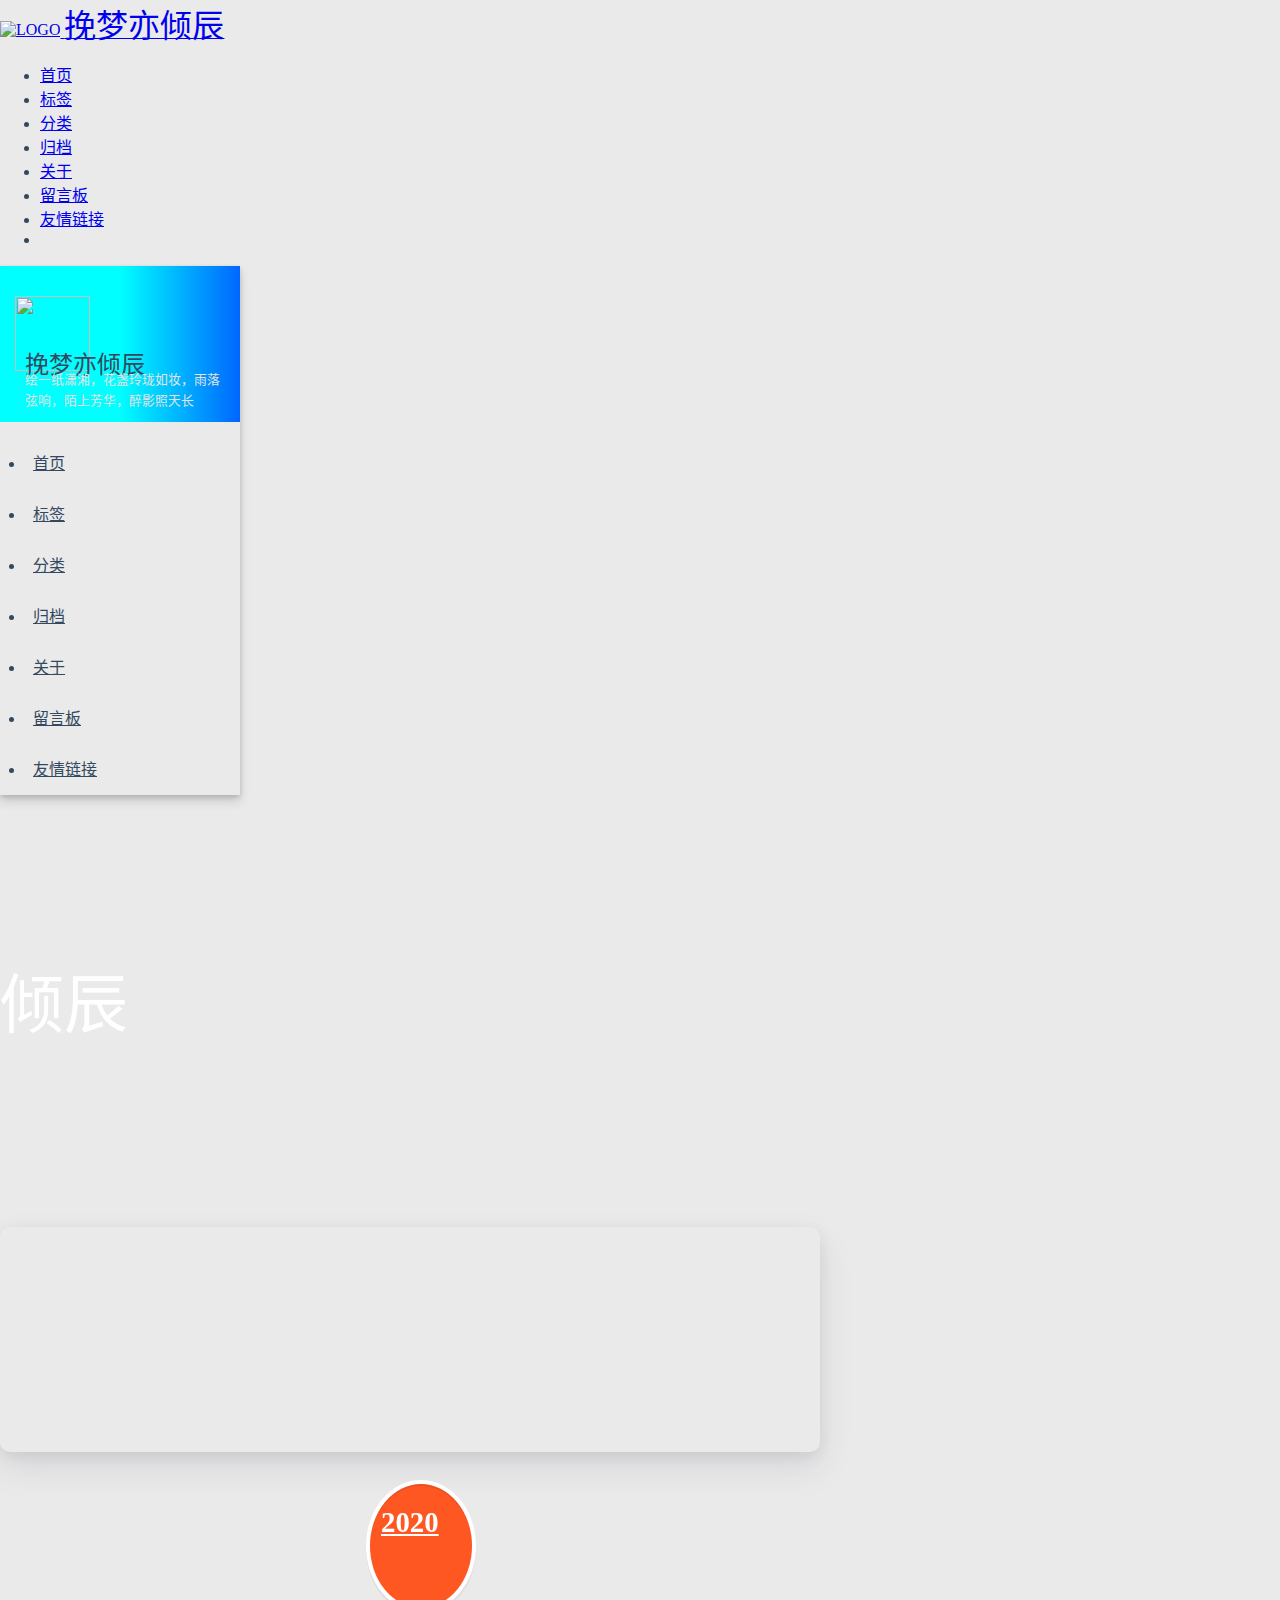
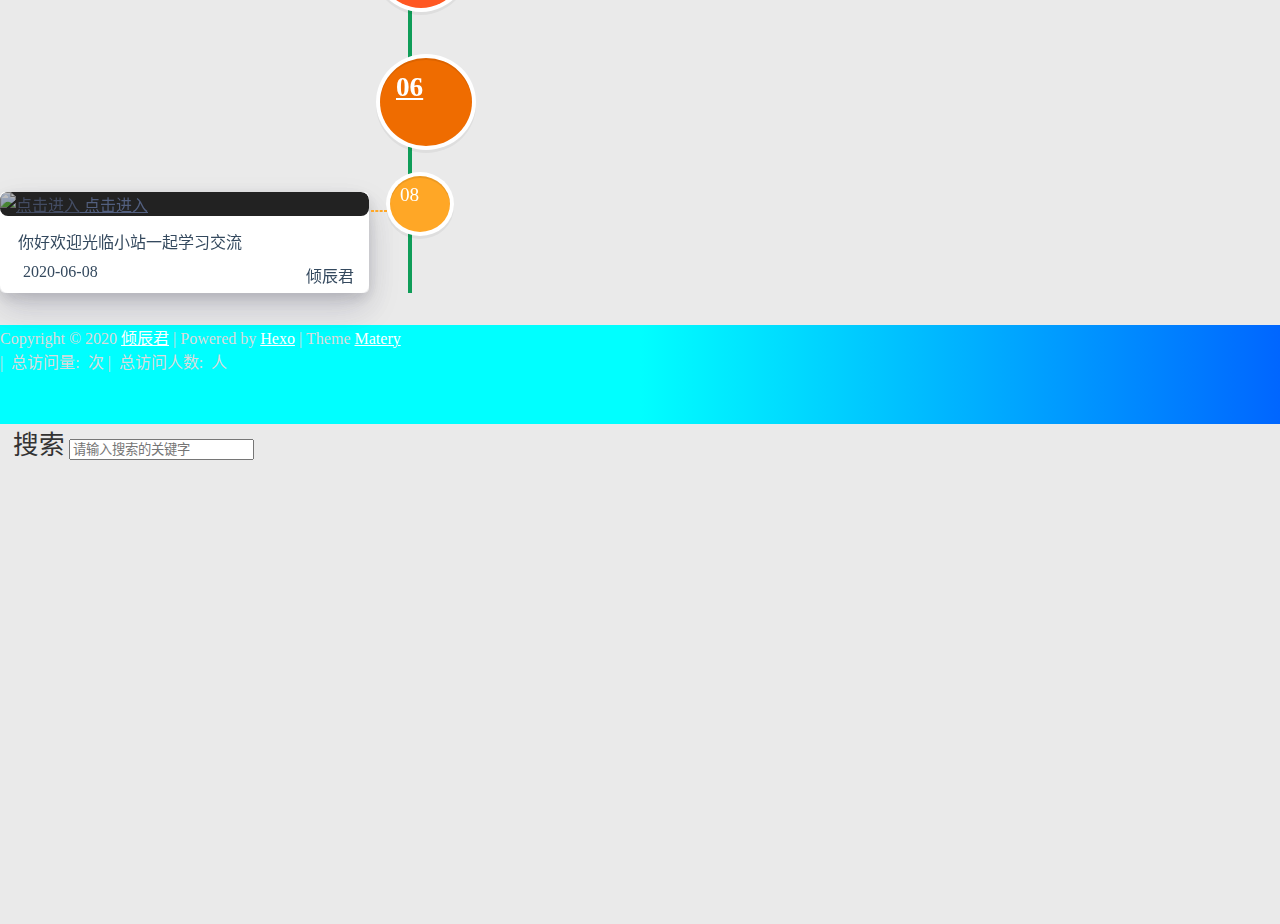
==== commit 193e04f3: "Site updated: 2020-06-10 18:36:23" ====
--- a/archives/index.html
+++ b/archives/index.html
@@ -95,12 +95,35 @@
   
   <li class="hide-on-med-and-down nav-item">
     
-    <a href="/about" class="waves-effect waves-light">
-      
-      <i class="fas fa-user-circle" style="zoom: 0.6;"></i>
+    <a href="/" class="waves-effect waves-light">
+
+      
+      <i class="fas fa-address-card" style="zoom: 0.6;"></i>
       
       <span>关于</span>
-    </a>
+      <i class="fas fa-chevron-down" aria-hidden="true" style="zoom: 0.6;"></i>
+    </a>
+    <ul class="sub-nav menus_item_child ">
+      
+      <li>
+        <a href="/about">
+          
+          <i class="fas fa-user-circle" style="margin-top: -20px; zoom: 0.6;"></i>
+          
+          <span>关于我</span>
+        </a>
+      </li>
+      
+      <li>
+        <a href="/aboutme">
+          
+          <i class="fa fa-user-secret" style="margin-top: -20px; zoom: 0.6;"></i>
+          
+          <span>Another</span>
+        </a>
+      </li>
+      
+    </ul>
     
   </li>
   
@@ -198,12 +221,36 @@
         
         <li class="m-nav-item">
 	  
-		<a href="/about" class="waves-effect waves-light">
-			
-			    <i class="fa-fw fas fa-user-circle"></i>
+		<a href="javascript:;">
+			
+				<i class="fa-fw fas fa-address-card"></i>
 			
 			关于
+			<span class="m-icon"><i class="fas fa-chevron-right"></i></span>
 		</a>
+            <ul  style="background:  ;" >
+              
+                <li>
+
+                  <a href="/about " style="margin-left:75px">
+				  
+				   <i class="fa fas fa-user-circle" style="position: absolute;left:50px" ></i>
+			      
+		          <span>关于我</span>
+                  </a>
+                </li>
+              
+                <li>
+
+                  <a href="/aboutme " style="margin-left:75px">
+				  
+				   <i class="fa fa fa-user-secret" style="position: absolute;left:50px" ></i>
+			      
+		          <span>Another</span>
+                  </a>
+                </li>
+              
+            </ul>
           
         </li>
         
@@ -447,16 +494,12 @@
 <style>
     .aplayer .aplayer-lrc p {
         
-        display: none;
-        
         font-size: 12px;
         font-weight: 700;
         line-height: 16px !important;
     }
 
     .aplayer .aplayer-lrc p.aplayer-lrc-current {
-        
-        display: none;
         
         font-size: 15px;
         color: #42b983;
@@ -481,7 +524,7 @@
                    type="song"
                    id="1426572175"
                    fixed='true'
-                   autoplay='false'
+                   autoplay='true'
                    theme='#42b983'
                    loop='all'
                    order='random'
@@ -544,7 +587,7 @@
 
 
 
-    <a href="tencent://AddContact/?fromId=50&fromSubId=1&subcmd=all&uin=https://qm.qq.com/cgi-bin/qm/qr?k=pjNTFL7fXnzKYoirUrRj733Is2WUeB4M&amp;noverify=0" class="tooltipped" target="_blank" data-tooltip="QQ联系我: https://qm.qq.com/cgi-bin/qm/qr?k=pjNTFL7fXnzKYoirUrRj733Is2WUeB4M&amp;noverify=0" data-position="top" data-delay="50">
+    <a href="tencent://AddContact/?fromId=50&fromSubId=1&subcmd=all&uin=2655291737" class="tooltipped" target="_blank" data-tooltip="QQ联系我: 2655291737" data-position="top" data-delay="50">
         <i class="fab fa-qq"></i>
     </a>
 
@@ -553,10 +596,6 @@
 
 
 
-
-    <a href="/atom.xml" class="tooltipped" target="_blank" data-tooltip="RSS 订阅" data-position="top" data-delay="50">
-        <i class="fas fa-rss"></i>
-    </a>
 
 </div>
     </div>
@@ -641,3 +680,27 @@
 </body>
 
 </html>
+<!-- 天气 -->
+<script type="text/javascript">
+WIDGET = {FID: 'R0ckPtYLlf'}
+</script>
+<script type="text/javascript" src="https://apip.weatherdt.com/float/static/js/r.js?v=1111"></script>
+
+<script type="text/javascript">
+//只在桌面版网页启用特效
+var windowWidth = $(window).width();
+if (windowWidth > 768) {
+    document.write('<script type="text/javascript" src="/js/sakura.js"><\/script>');
+}
+</script>
+
+
+<script type="text/javascript">
+    var OriginTitile=document.title,st;
+    document.addEventListener("visibilitychange",function(){
+        document.hidden?(document.title="ヽ(●-`Д´-)ノ你要玩捉迷藏嘛",clearTimeout(st)):(document.title="(Ő∀Ő3)ノ好哦！",st=setTimeout(function(){document.title=OriginTitile},3e3))
+    })
+</script>
+
+
+<script src="/js/cursor.js"></script>--- a/css/matery.css
+++ b/css/matery.css
@@ -212,6 +212,22 @@
     white-space: pre-wrap !important;
 }
 
+/* 键盘 kbd 标签样式 */
+kbd {
+    margin: 0 3px;
+    padding: 3px 5px;
+    border-radius: 3px;
+    border: 1px solid #b4b4b4;
+    box-shadow: 0 1px 3px rgba(0, 0, 0, 0.25), 0 2px 1px 0 rgba(255, 255, 255, 0.6) inset;
+    font-family: 'Menlo';
+    font-size: 0.9rem;
+    font-weight: 600;
+    background-color: #f8f8f8;
+    color: #34495e;
+    line-height: 1.8rem;
+    white-space: nowrap;
+}
+
 b,
 strong {
     font-weight: bold;
@@ -250,7 +266,7 @@
 }
 
 .bg-color {
-    background-image: linear-gradient(to right, #00FFFF 100%, #0f9d58 100%);
+    background-image: linear-gradient(to right, #00FFFF 50%, #0066FF 100%);
 }
 
 .text-color {
@@ -1151,12 +1167,15 @@
 }
 
 #artDetail .reprint {
-    margin: 15px 0 5px 0;
-    margin-bottom: 0.4rem;
+    margin: 15px 0 0.4rem;
     padding: 0.5rem 0.8rem;
     border: 1px solid #eee;
     line-height: 2;
     transition: box-shadow 0.3s ease-in-out
+}
+
+#artDetail .reprint-info {
+    word-break: break-word;
 }
 
 #artDetail .reprint:hover {
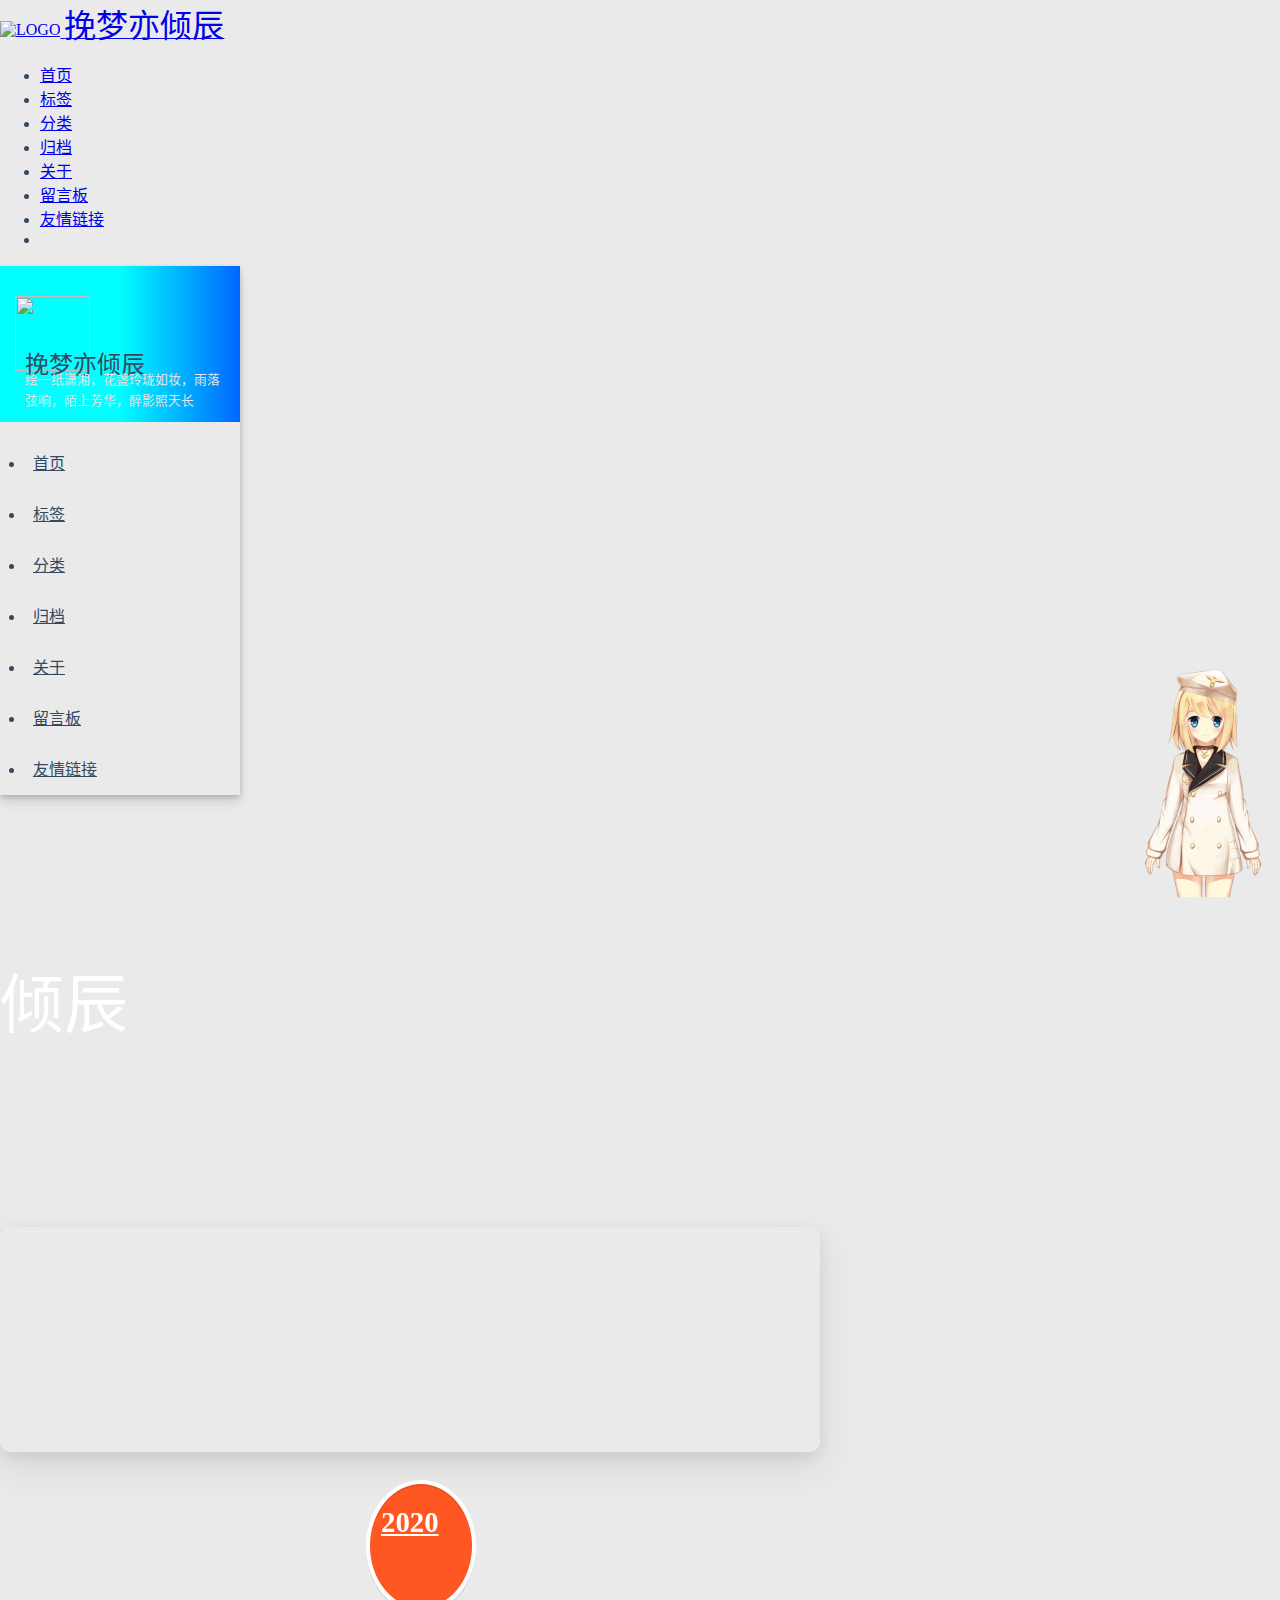
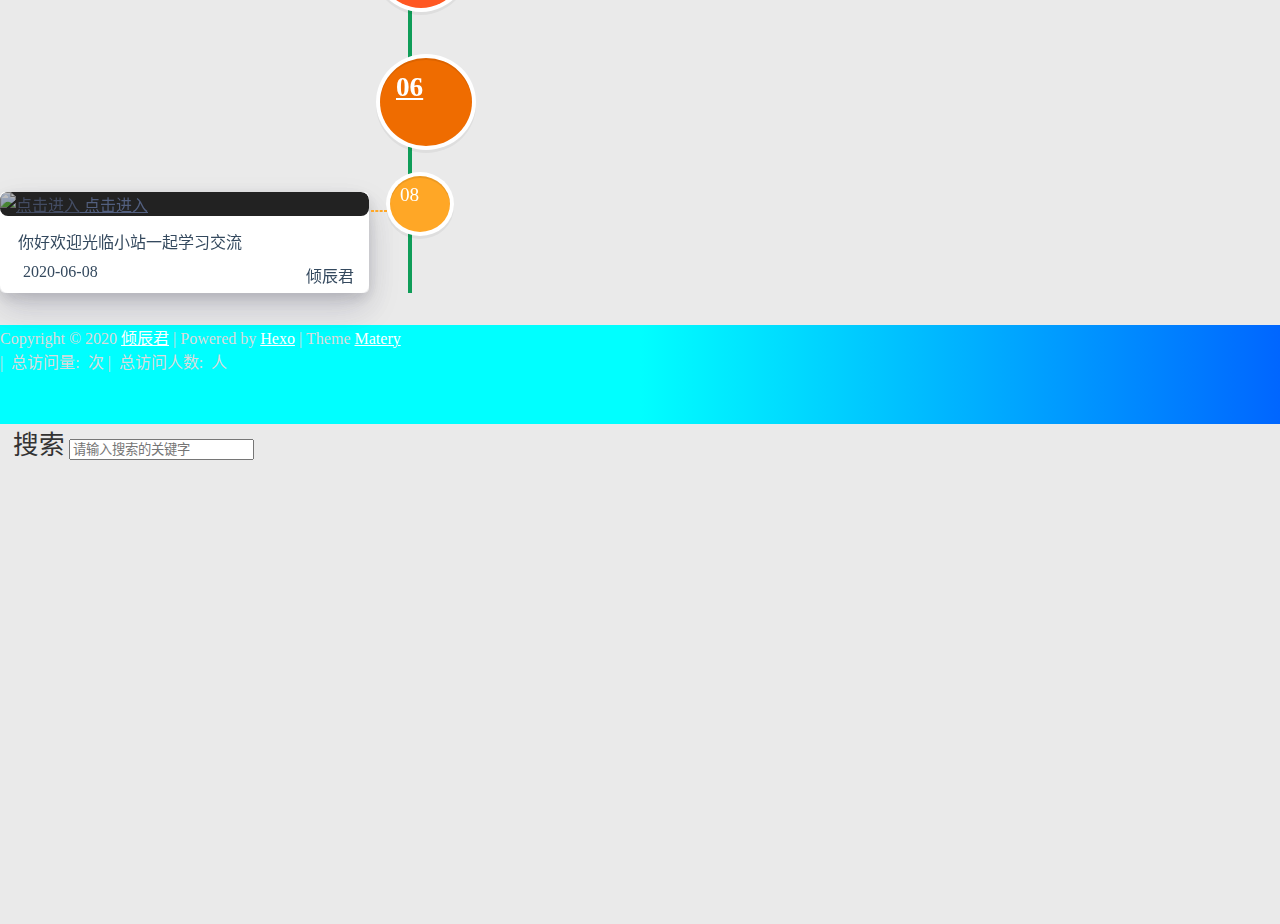
==== commit c9294167: "Site updated: 2020-06-11 22:27:09" ====
--- a/archives/index.html
+++ b/archives/index.html
@@ -31,6 +31,9 @@
 
 <meta name="generator" content="Hexo 4.2.1"></head>
 
+
+<!-- 点击出现社会主义彩色文字 -->
+<script src="https://cdn.jsdelivr.net/gh/wallleap/cdn/js/shehuizhuyi.js"></script>
 
 <body>
     <header class="navbar-fixed">
@@ -381,7 +384,7 @@
         },
         calendar: [{
             left: 'center',
-            range: ["2019-06-10", "2020-06-10"],
+            range: ["2019-06-11", "2020-06-11"],
             cellSize: [13, 13],
             splitLine: {
                 show: false
@@ -408,7 +411,7 @@
             type: 'heatmap',
             coordinateSystem: 'calendar',
             calendarIndex: 0,
-            data: [["2019-06-10", 0], ["2019-06-11", 0], ["2019-06-12", 0], ["2019-06-13", 0], ["2019-06-14", 0], ["2019-06-15", 0], ["2019-06-16", 0], ["2019-06-17", 0], ["2019-06-18", 0], ["2019-06-19", 0], ["2019-06-20", 0], ["2019-06-21", 0], ["2019-06-22", 0], ["2019-06-23", 0], ["2019-06-24", 0], ["2019-06-25", 0], ["2019-06-26", 0], ["2019-06-27", 0], ["2019-06-28", 0], ["2019-06-29", 0], ["2019-06-30", 0], ["2019-07-01", 0], ["2019-07-02", 0], ["2019-07-03", 0], ["2019-07-04", 0], ["2019-07-05", 0], ["2019-07-06", 0], ["2019-07-07", 0], ["2019-07-08", 0], ["2019-07-09", 0], ["2019-07-10", 0], ["2019-07-11", 0], ["2019-07-12", 0], ["2019-07-13", 0], ["2019-07-14", 0], ["2019-07-15", 0], ["2019-07-16", 0], ["2019-07-17", 0], ["2019-07-18", 0], ["2019-07-19", 0], ["2019-07-20", 0], ["2019-07-21", 0], ["2019-07-22", 0], ["2019-07-23", 0], ["2019-07-24", 0], ["2019-07-25", 0], ["2019-07-26", 0], ["2019-07-27", 0], ["2019-07-28", 0], ["2019-07-29", 0], ["2019-07-30", 0], ["2019-07-31", 0], ["2019-08-01", 0], ["2019-08-02", 0], ["2019-08-03", 0], ["2019-08-04", 0], ["2019-08-05", 0], ["2019-08-06", 0], ["2019-08-07", 0], ["2019-08-08", 0], ["2019-08-09", 0], ["2019-08-10", 0], ["2019-08-11", 0], ["2019-08-12", 0], ["2019-08-13", 0], ["2019-08-14", 0], ["2019-08-15", 0], ["2019-08-16", 0], ["2019-08-17", 0], ["2019-08-18", 0], ["2019-08-19", 0], ["2019-08-20", 0], ["2019-08-21", 0], ["2019-08-22", 0], ["2019-08-23", 0], ["2019-08-24", 0], ["2019-08-25", 0], ["2019-08-26", 0], ["2019-08-27", 0], ["2019-08-28", 0], ["2019-08-29", 0], ["2019-08-30", 0], ["2019-08-31", 0], ["2019-09-01", 0], ["2019-09-02", 0], ["2019-09-03", 0], ["2019-09-04", 0], ["2019-09-05", 0], ["2019-09-06", 0], ["2019-09-07", 0], ["2019-09-08", 0], ["2019-09-09", 0], ["2019-09-10", 0], ["2019-09-11", 0], ["2019-09-12", 0], ["2019-09-13", 0], ["2019-09-14", 0], ["2019-09-15", 0], ["2019-09-16", 0], ["2019-09-17", 0], ["2019-09-18", 0], ["2019-09-19", 0], ["2019-09-20", 0], ["2019-09-21", 0], ["2019-09-22", 0], ["2019-09-23", 0], ["2019-09-24", 0], ["2019-09-25", 0], ["2019-09-26", 0], ["2019-09-27", 0], ["2019-09-28", 0], ["2019-09-29", 0], ["2019-09-30", 0], ["2019-10-01", 0], ["2019-10-02", 0], ["2019-10-03", 0], ["2019-10-04", 0], ["2019-10-05", 0], ["2019-10-06", 0], ["2019-10-07", 0], ["2019-10-08", 0], ["2019-10-09", 0], ["2019-10-10", 0], ["2019-10-11", 0], ["2019-10-12", 0], ["2019-10-13", 0], ["2019-10-14", 0], ["2019-10-15", 0], ["2019-10-16", 0], ["2019-10-17", 0], ["2019-10-18", 0], ["2019-10-19", 0], ["2019-10-20", 0], ["2019-10-21", 0], ["2019-10-22", 0], ["2019-10-23", 0], ["2019-10-24", 0], ["2019-10-25", 0], ["2019-10-26", 0], ["2019-10-27", 0], ["2019-10-28", 0], ["2019-10-29", 0], ["2019-10-30", 0], ["2019-10-31", 0], ["2019-11-01", 0], ["2019-11-02", 0], ["2019-11-03", 0], ["2019-11-04", 0], ["2019-11-05", 0], ["2019-11-06", 0], ["2019-11-07", 0], ["2019-11-08", 0], ["2019-11-09", 0], ["2019-11-10", 0], ["2019-11-11", 0], ["2019-11-12", 0], ["2019-11-13", 0], ["2019-11-14", 0], ["2019-11-15", 0], ["2019-11-16", 0], ["2019-11-17", 0], ["2019-11-18", 0], ["2019-11-19", 0], ["2019-11-20", 0], ["2019-11-21", 0], ["2019-11-22", 0], ["2019-11-23", 0], ["2019-11-24", 0], ["2019-11-25", 0], ["2019-11-26", 0], ["2019-11-27", 0], ["2019-11-28", 0], ["2019-11-29", 0], ["2019-11-30", 0], ["2019-12-01", 0], ["2019-12-02", 0], ["2019-12-03", 0], ["2019-12-04", 0], ["2019-12-05", 0], ["2019-12-06", 0], ["2019-12-07", 0], ["2019-12-08", 0], ["2019-12-09", 0], ["2019-12-10", 0], ["2019-12-11", 0], ["2019-12-12", 0], ["2019-12-13", 0], ["2019-12-14", 0], ["2019-12-15", 0], ["2019-12-16", 0], ["2019-12-17", 0], ["2019-12-18", 0], ["2019-12-19", 0], ["2019-12-20", 0], ["2019-12-21", 0], ["2019-12-22", 0], ["2019-12-23", 0], ["2019-12-24", 0], ["2019-12-25", 0], ["2019-12-26", 0], ["2019-12-27", 0], ["2019-12-28", 0], ["2019-12-29", 0], ["2019-12-30", 0], ["2019-12-31", 0], ["2020-01-01", 0], ["2020-01-02", 0], ["2020-01-03", 0], ["2020-01-04", 0], ["2020-01-05", 0], ["2020-01-06", 0], ["2020-01-07", 0], ["2020-01-08", 0], ["2020-01-09", 0], ["2020-01-10", 0], ["2020-01-11", 0], ["2020-01-12", 0], ["2020-01-13", 0], ["2020-01-14", 0], ["2020-01-15", 0], ["2020-01-16", 0], ["2020-01-17", 0], ["2020-01-18", 0], ["2020-01-19", 0], ["2020-01-20", 0], ["2020-01-21", 0], ["2020-01-22", 0], ["2020-01-23", 0], ["2020-01-24", 0], ["2020-01-25", 0], ["2020-01-26", 0], ["2020-01-27", 0], ["2020-01-28", 0], ["2020-01-29", 0], ["2020-01-30", 0], ["2020-01-31", 0], ["2020-02-01", 0], ["2020-02-02", 0], ["2020-02-03", 0], ["2020-02-04", 0], ["2020-02-05", 0], ["2020-02-06", 0], ["2020-02-07", 0], ["2020-02-08", 0], ["2020-02-09", 0], ["2020-02-10", 0], ["2020-02-11", 0], ["2020-02-12", 0], ["2020-02-13", 0], ["2020-02-14", 0], ["2020-02-15", 0], ["2020-02-16", 0], ["2020-02-17", 0], ["2020-02-18", 0], ["2020-02-19", 0], ["2020-02-20", 0], ["2020-02-21", 0], ["2020-02-22", 0], ["2020-02-23", 0], ["2020-02-24", 0], ["2020-02-25", 0], ["2020-02-26", 0], ["2020-02-27", 0], ["2020-02-28", 0], ["2020-02-29", 0], ["2020-03-01", 0], ["2020-03-02", 0], ["2020-03-03", 0], ["2020-03-04", 0], ["2020-03-05", 0], ["2020-03-06", 0], ["2020-03-07", 0], ["2020-03-08", 0], ["2020-03-09", 0], ["2020-03-10", 0], ["2020-03-11", 0], ["2020-03-12", 0], ["2020-03-13", 0], ["2020-03-14", 0], ["2020-03-15", 0], ["2020-03-16", 0], ["2020-03-17", 0], ["2020-03-18", 0], ["2020-03-19", 0], ["2020-03-20", 0], ["2020-03-21", 0], ["2020-03-22", 0], ["2020-03-23", 0], ["2020-03-24", 0], ["2020-03-25", 0], ["2020-03-26", 0], ["2020-03-27", 0], ["2020-03-28", 0], ["2020-03-29", 0], ["2020-03-30", 0], ["2020-03-31", 0], ["2020-04-01", 0], ["2020-04-02", 0], ["2020-04-03", 0], ["2020-04-04", 0], ["2020-04-05", 0], ["2020-04-06", 0], ["2020-04-07", 0], ["2020-04-08", 0], ["2020-04-09", 0], ["2020-04-10", 0], ["2020-04-11", 0], ["2020-04-12", 0], ["2020-04-13", 0], ["2020-04-14", 0], ["2020-04-15", 0], ["2020-04-16", 0], ["2020-04-17", 0], ["2020-04-18", 0], ["2020-04-19", 0], ["2020-04-20", 0], ["2020-04-21", 0], ["2020-04-22", 0], ["2020-04-23", 0], ["2020-04-24", 0], ["2020-04-25", 0], ["2020-04-26", 0], ["2020-04-27", 0], ["2020-04-28", 0], ["2020-04-29", 0], ["2020-04-30", 0], ["2020-05-01", 0], ["2020-05-02", 0], ["2020-05-03", 0], ["2020-05-04", 0], ["2020-05-05", 0], ["2020-05-06", 0], ["2020-05-07", 0], ["2020-05-08", 0], ["2020-05-09", 0], ["2020-05-10", 0], ["2020-05-11", 0], ["2020-05-12", 0], ["2020-05-13", 0], ["2020-05-14", 0], ["2020-05-15", 0], ["2020-05-16", 0], ["2020-05-17", 0], ["2020-05-18", 0], ["2020-05-19", 0], ["2020-05-20", 0], ["2020-05-21", 0], ["2020-05-22", 0], ["2020-05-23", 0], ["2020-05-24", 0], ["2020-05-25", 0], ["2020-05-26", 0], ["2020-05-27", 0], ["2020-05-28", 0], ["2020-05-29", 0], ["2020-05-30", 0], ["2020-05-31", 0], ["2020-06-01", 0], ["2020-06-02", 0], ["2020-06-03", 0], ["2020-06-04", 0], ["2020-06-05", 0], ["2020-06-06", 0], ["2020-06-07", 0], ["2020-06-08", 1], ["2020-06-09", 0], ["2020-06-10", 0]]
+            data: [["2019-06-11", 0], ["2019-06-12", 0], ["2019-06-13", 0], ["2019-06-14", 0], ["2019-06-15", 0], ["2019-06-16", 0], ["2019-06-17", 0], ["2019-06-18", 0], ["2019-06-19", 0], ["2019-06-20", 0], ["2019-06-21", 0], ["2019-06-22", 0], ["2019-06-23", 0], ["2019-06-24", 0], ["2019-06-25", 0], ["2019-06-26", 0], ["2019-06-27", 0], ["2019-06-28", 0], ["2019-06-29", 0], ["2019-06-30", 0], ["2019-07-01", 0], ["2019-07-02", 0], ["2019-07-03", 0], ["2019-07-04", 0], ["2019-07-05", 0], ["2019-07-06", 0], ["2019-07-07", 0], ["2019-07-08", 0], ["2019-07-09", 0], ["2019-07-10", 0], ["2019-07-11", 0], ["2019-07-12", 0], ["2019-07-13", 0], ["2019-07-14", 0], ["2019-07-15", 0], ["2019-07-16", 0], ["2019-07-17", 0], ["2019-07-18", 0], ["2019-07-19", 0], ["2019-07-20", 0], ["2019-07-21", 0], ["2019-07-22", 0], ["2019-07-23", 0], ["2019-07-24", 0], ["2019-07-25", 0], ["2019-07-26", 0], ["2019-07-27", 0], ["2019-07-28", 0], ["2019-07-29", 0], ["2019-07-30", 0], ["2019-07-31", 0], ["2019-08-01", 0], ["2019-08-02", 0], ["2019-08-03", 0], ["2019-08-04", 0], ["2019-08-05", 0], ["2019-08-06", 0], ["2019-08-07", 0], ["2019-08-08", 0], ["2019-08-09", 0], ["2019-08-10", 0], ["2019-08-11", 0], ["2019-08-12", 0], ["2019-08-13", 0], ["2019-08-14", 0], ["2019-08-15", 0], ["2019-08-16", 0], ["2019-08-17", 0], ["2019-08-18", 0], ["2019-08-19", 0], ["2019-08-20", 0], ["2019-08-21", 0], ["2019-08-22", 0], ["2019-08-23", 0], ["2019-08-24", 0], ["2019-08-25", 0], ["2019-08-26", 0], ["2019-08-27", 0], ["2019-08-28", 0], ["2019-08-29", 0], ["2019-08-30", 0], ["2019-08-31", 0], ["2019-09-01", 0], ["2019-09-02", 0], ["2019-09-03", 0], ["2019-09-04", 0], ["2019-09-05", 0], ["2019-09-06", 0], ["2019-09-07", 0], ["2019-09-08", 0], ["2019-09-09", 0], ["2019-09-10", 0], ["2019-09-11", 0], ["2019-09-12", 0], ["2019-09-13", 0], ["2019-09-14", 0], ["2019-09-15", 0], ["2019-09-16", 0], ["2019-09-17", 0], ["2019-09-18", 0], ["2019-09-19", 0], ["2019-09-20", 0], ["2019-09-21", 0], ["2019-09-22", 0], ["2019-09-23", 0], ["2019-09-24", 0], ["2019-09-25", 0], ["2019-09-26", 0], ["2019-09-27", 0], ["2019-09-28", 0], ["2019-09-29", 0], ["2019-09-30", 0], ["2019-10-01", 0], ["2019-10-02", 0], ["2019-10-03", 0], ["2019-10-04", 0], ["2019-10-05", 0], ["2019-10-06", 0], ["2019-10-07", 0], ["2019-10-08", 0], ["2019-10-09", 0], ["2019-10-10", 0], ["2019-10-11", 0], ["2019-10-12", 0], ["2019-10-13", 0], ["2019-10-14", 0], ["2019-10-15", 0], ["2019-10-16", 0], ["2019-10-17", 0], ["2019-10-18", 0], ["2019-10-19", 0], ["2019-10-20", 0], ["2019-10-21", 0], ["2019-10-22", 0], ["2019-10-23", 0], ["2019-10-24", 0], ["2019-10-25", 0], ["2019-10-26", 0], ["2019-10-27", 0], ["2019-10-28", 0], ["2019-10-29", 0], ["2019-10-30", 0], ["2019-10-31", 0], ["2019-11-01", 0], ["2019-11-02", 0], ["2019-11-03", 0], ["2019-11-04", 0], ["2019-11-05", 0], ["2019-11-06", 0], ["2019-11-07", 0], ["2019-11-08", 0], ["2019-11-09", 0], ["2019-11-10", 0], ["2019-11-11", 0], ["2019-11-12", 0], ["2019-11-13", 0], ["2019-11-14", 0], ["2019-11-15", 0], ["2019-11-16", 0], ["2019-11-17", 0], ["2019-11-18", 0], ["2019-11-19", 0], ["2019-11-20", 0], ["2019-11-21", 0], ["2019-11-22", 0], ["2019-11-23", 0], ["2019-11-24", 0], ["2019-11-25", 0], ["2019-11-26", 0], ["2019-11-27", 0], ["2019-11-28", 0], ["2019-11-29", 0], ["2019-11-30", 0], ["2019-12-01", 0], ["2019-12-02", 0], ["2019-12-03", 0], ["2019-12-04", 0], ["2019-12-05", 0], ["2019-12-06", 0], ["2019-12-07", 0], ["2019-12-08", 0], ["2019-12-09", 0], ["2019-12-10", 0], ["2019-12-11", 0], ["2019-12-12", 0], ["2019-12-13", 0], ["2019-12-14", 0], ["2019-12-15", 0], ["2019-12-16", 0], ["2019-12-17", 0], ["2019-12-18", 0], ["2019-12-19", 0], ["2019-12-20", 0], ["2019-12-21", 0], ["2019-12-22", 0], ["2019-12-23", 0], ["2019-12-24", 0], ["2019-12-25", 0], ["2019-12-26", 0], ["2019-12-27", 0], ["2019-12-28", 0], ["2019-12-29", 0], ["2019-12-30", 0], ["2019-12-31", 0], ["2020-01-01", 0], ["2020-01-02", 0], ["2020-01-03", 0], ["2020-01-04", 0], ["2020-01-05", 0], ["2020-01-06", 0], ["2020-01-07", 0], ["2020-01-08", 0], ["2020-01-09", 0], ["2020-01-10", 0], ["2020-01-11", 0], ["2020-01-12", 0], ["2020-01-13", 0], ["2020-01-14", 0], ["2020-01-15", 0], ["2020-01-16", 0], ["2020-01-17", 0], ["2020-01-18", 0], ["2020-01-19", 0], ["2020-01-20", 0], ["2020-01-21", 0], ["2020-01-22", 0], ["2020-01-23", 0], ["2020-01-24", 0], ["2020-01-25", 0], ["2020-01-26", 0], ["2020-01-27", 0], ["2020-01-28", 0], ["2020-01-29", 0], ["2020-01-30", 0], ["2020-01-31", 0], ["2020-02-01", 0], ["2020-02-02", 0], ["2020-02-03", 0], ["2020-02-04", 0], ["2020-02-05", 0], ["2020-02-06", 0], ["2020-02-07", 0], ["2020-02-08", 0], ["2020-02-09", 0], ["2020-02-10", 0], ["2020-02-11", 0], ["2020-02-12", 0], ["2020-02-13", 0], ["2020-02-14", 0], ["2020-02-15", 0], ["2020-02-16", 0], ["2020-02-17", 0], ["2020-02-18", 0], ["2020-02-19", 0], ["2020-02-20", 0], ["2020-02-21", 0], ["2020-02-22", 0], ["2020-02-23", 0], ["2020-02-24", 0], ["2020-02-25", 0], ["2020-02-26", 0], ["2020-02-27", 0], ["2020-02-28", 0], ["2020-02-29", 0], ["2020-03-01", 0], ["2020-03-02", 0], ["2020-03-03", 0], ["2020-03-04", 0], ["2020-03-05", 0], ["2020-03-06", 0], ["2020-03-07", 0], ["2020-03-08", 0], ["2020-03-09", 0], ["2020-03-10", 0], ["2020-03-11", 0], ["2020-03-12", 0], ["2020-03-13", 0], ["2020-03-14", 0], ["2020-03-15", 0], ["2020-03-16", 0], ["2020-03-17", 0], ["2020-03-18", 0], ["2020-03-19", 0], ["2020-03-20", 0], ["2020-03-21", 0], ["2020-03-22", 0], ["2020-03-23", 0], ["2020-03-24", 0], ["2020-03-25", 0], ["2020-03-26", 0], ["2020-03-27", 0], ["2020-03-28", 0], ["2020-03-29", 0], ["2020-03-30", 0], ["2020-03-31", 0], ["2020-04-01", 0], ["2020-04-02", 0], ["2020-04-03", 0], ["2020-04-04", 0], ["2020-04-05", 0], ["2020-04-06", 0], ["2020-04-07", 0], ["2020-04-08", 0], ["2020-04-09", 0], ["2020-04-10", 0], ["2020-04-11", 0], ["2020-04-12", 0], ["2020-04-13", 0], ["2020-04-14", 0], ["2020-04-15", 0], ["2020-04-16", 0], ["2020-04-17", 0], ["2020-04-18", 0], ["2020-04-19", 0], ["2020-04-20", 0], ["2020-04-21", 0], ["2020-04-22", 0], ["2020-04-23", 0], ["2020-04-24", 0], ["2020-04-25", 0], ["2020-04-26", 0], ["2020-04-27", 0], ["2020-04-28", 0], ["2020-04-29", 0], ["2020-04-30", 0], ["2020-05-01", 0], ["2020-05-02", 0], ["2020-05-03", 0], ["2020-05-04", 0], ["2020-05-05", 0], ["2020-05-06", 0], ["2020-05-07", 0], ["2020-05-08", 0], ["2020-05-09", 0], ["2020-05-10", 0], ["2020-05-11", 0], ["2020-05-12", 0], ["2020-05-13", 0], ["2020-05-14", 0], ["2020-05-15", 0], ["2020-05-16", 0], ["2020-05-17", 0], ["2020-05-18", 0], ["2020-05-19", 0], ["2020-05-20", 0], ["2020-05-21", 0], ["2020-05-22", 0], ["2020-05-23", 0], ["2020-05-24", 0], ["2020-05-25", 0], ["2020-05-26", 0], ["2020-05-27", 0], ["2020-05-28", 0], ["2020-05-29", 0], ["2020-05-30", 0], ["2020-05-31", 0], ["2020-06-01", 0], ["2020-06-02", 0], ["2020-06-03", 0], ["2020-06-04", 0], ["2020-06-05", 0], ["2020-06-06", 0], ["2020-06-07", 0], ["2020-06-08", 1], ["2020-06-09", 0], ["2020-06-10", 0], ["2020-06-11", 0]]
         }]
 
     };
@@ -677,7 +680,7 @@
     <script src="/libs/instantpage/instantpage.js" type="module"></script>
     
 
-</body>
+<script src="/live2dw/lib/L2Dwidget.min.js?094cbace49a39548bed64abff5988b05"></script><script>L2Dwidget.init({"pluginRootPath":"live2dw/","pluginJsPath":"lib/","pluginModelPath":"assets/","tagMode":false,"debug":false,"model":{"jsonPath":"/live2dw/assets/z16.model.json"},"display":{"position":"right","width":150,"height":300},"mobile":{"show":true},"log":false});</script></body>
 
 </html>
 <!-- 天气 -->
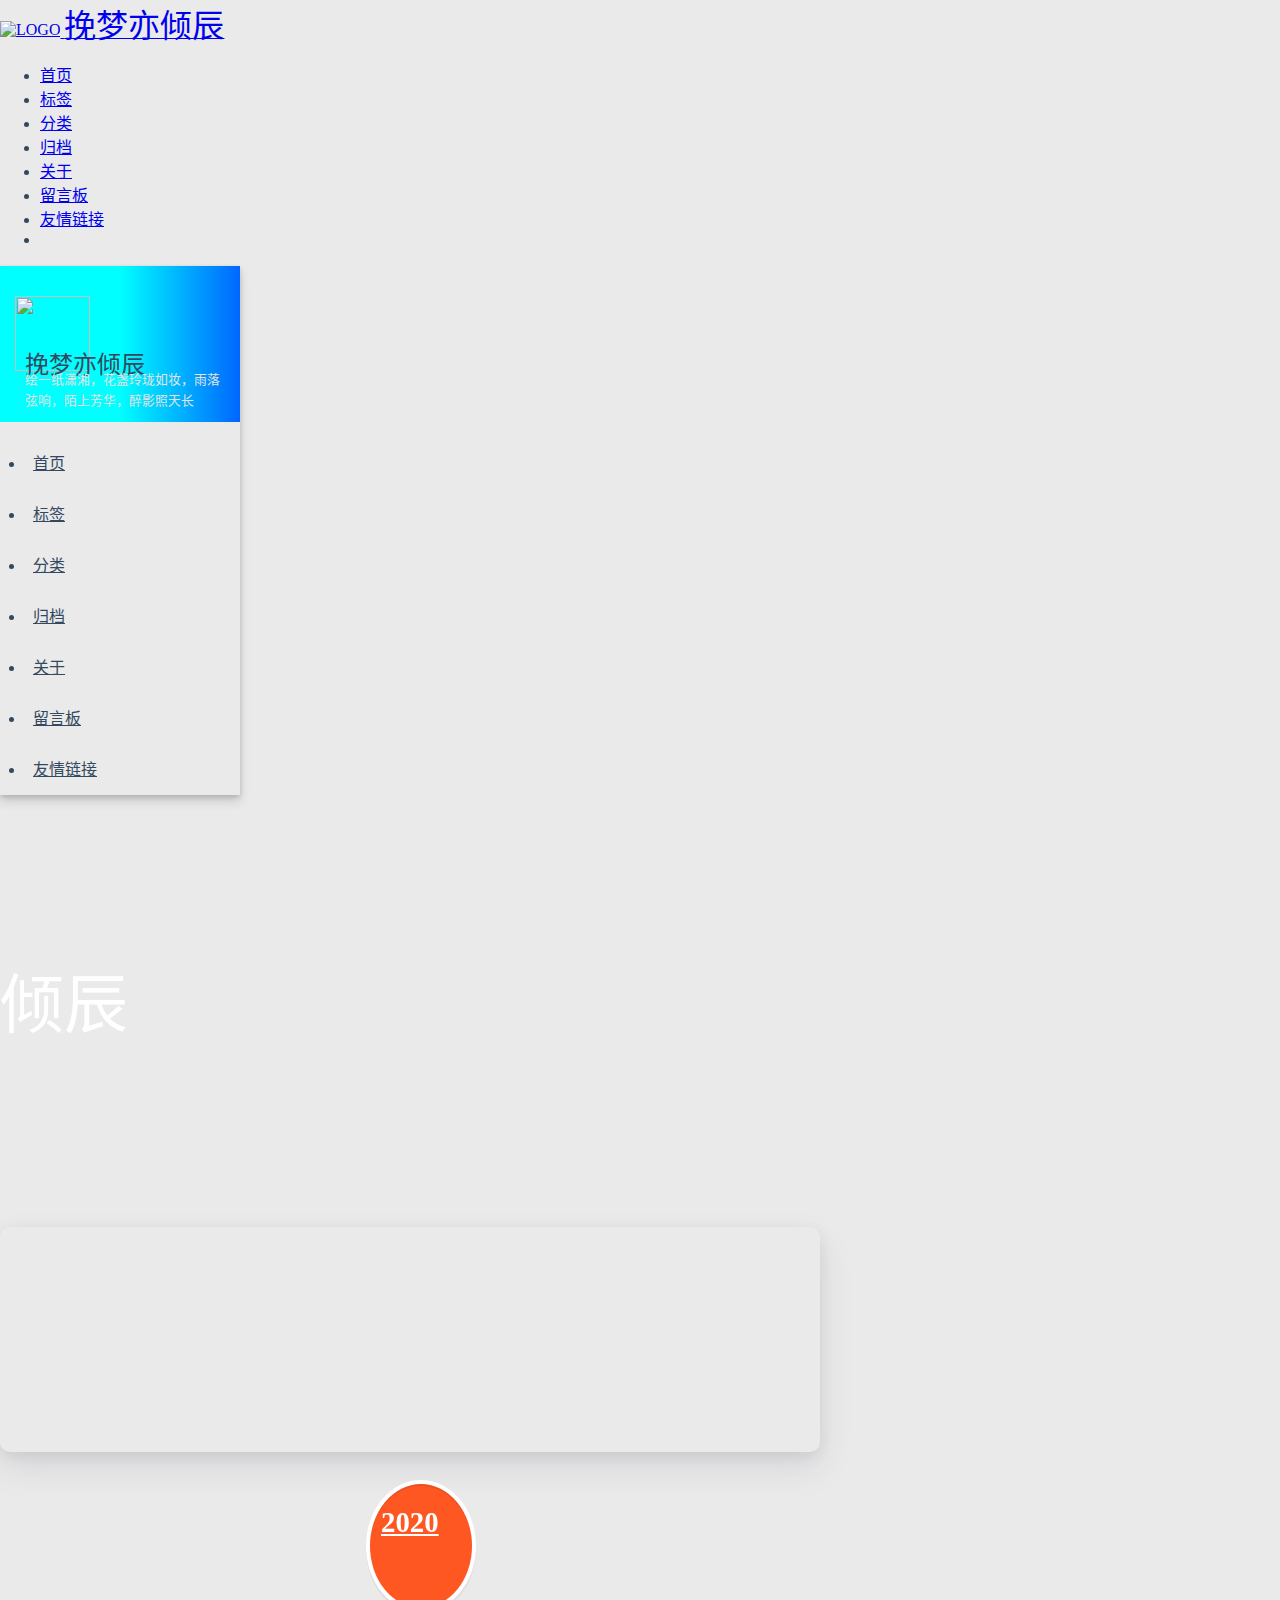
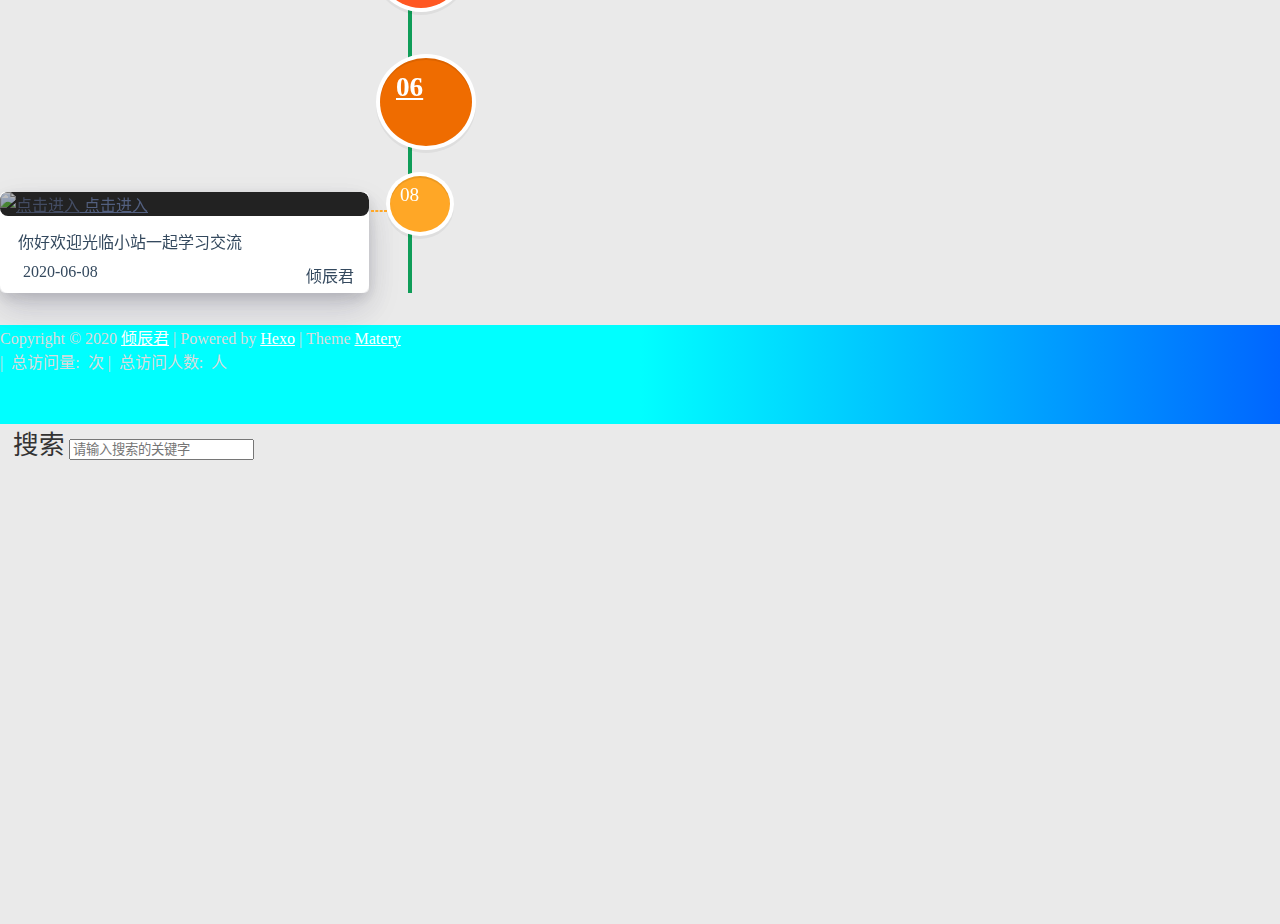
==== commit 70d93581: "Site updated: 2020-06-11 23:23:21" ====
--- a/archives/index.html
+++ b/archives/index.html
@@ -524,8 +524,8 @@
     <div class="row">
         <meting-js class="col l8 offset-l2 m10 offset-m1 s12"
                    server="netease"
-                   type="song"
-                   id="1426572175"
+                   type="playlist"
+                   id="5060304157"
                    fixed='true'
                    autoplay='true'
                    theme='#42b983'
@@ -680,7 +680,7 @@
     <script src="/libs/instantpage/instantpage.js" type="module"></script>
     
 
-<script src="/live2dw/lib/L2Dwidget.min.js?094cbace49a39548bed64abff5988b05"></script><script>L2Dwidget.init({"pluginRootPath":"live2dw/","pluginJsPath":"lib/","pluginModelPath":"assets/","tagMode":false,"debug":false,"model":{"jsonPath":"/live2dw/assets/z16.model.json"},"display":{"position":"right","width":150,"height":300},"mobile":{"show":true},"log":false});</script></body>
+</body>
 
 </html>
 <!-- 天气 -->
